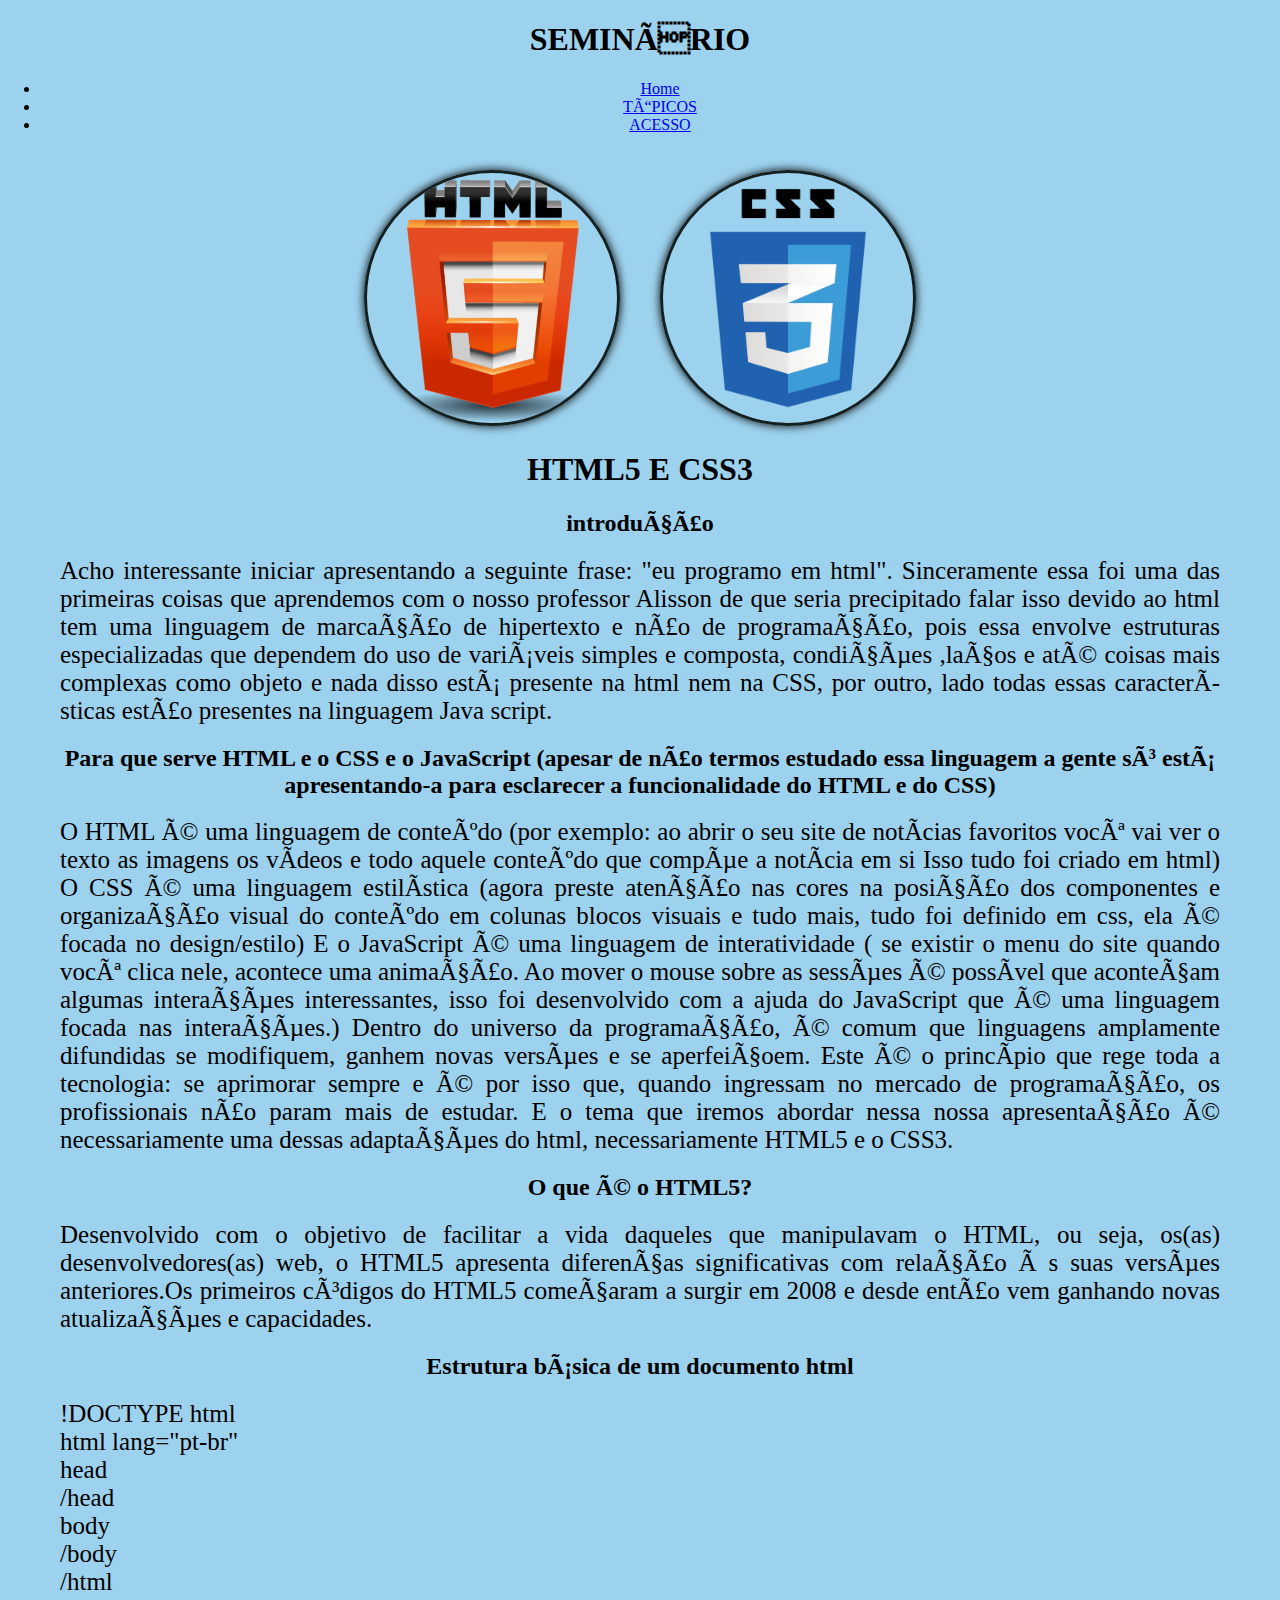
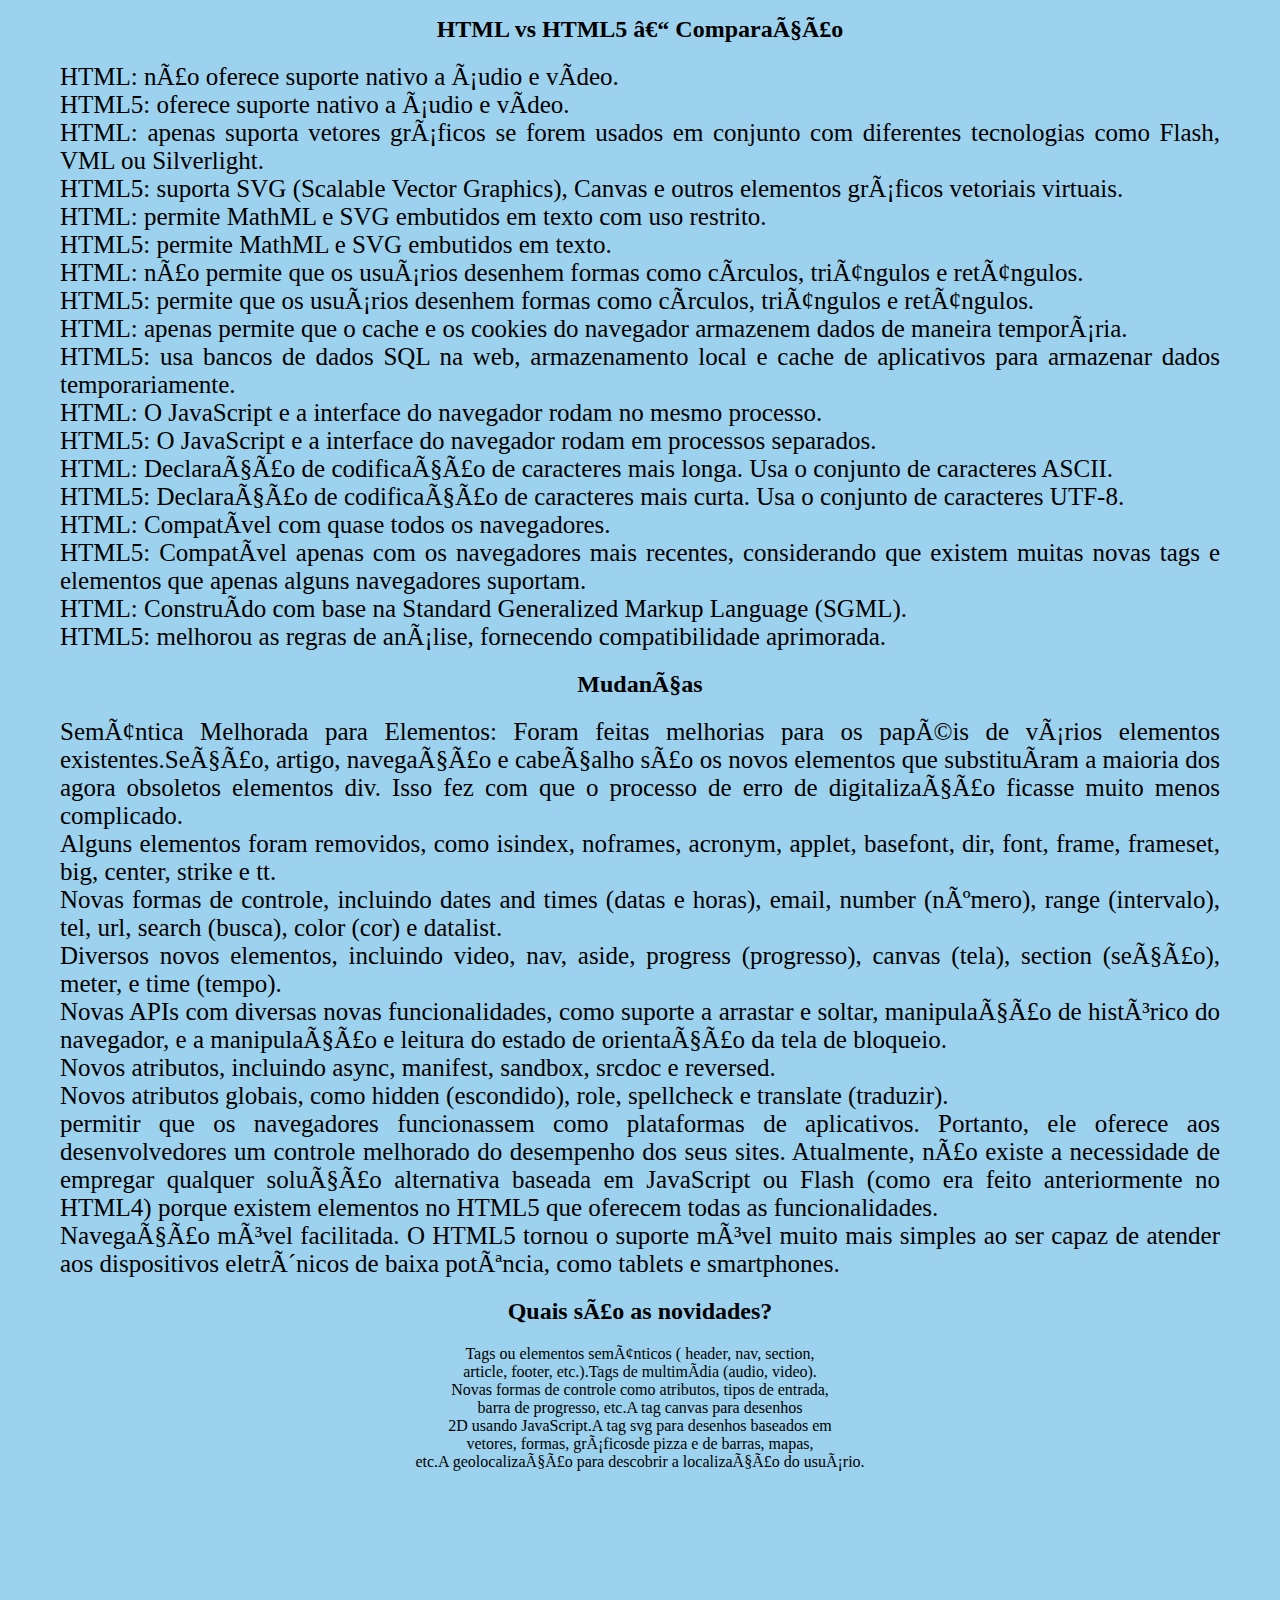
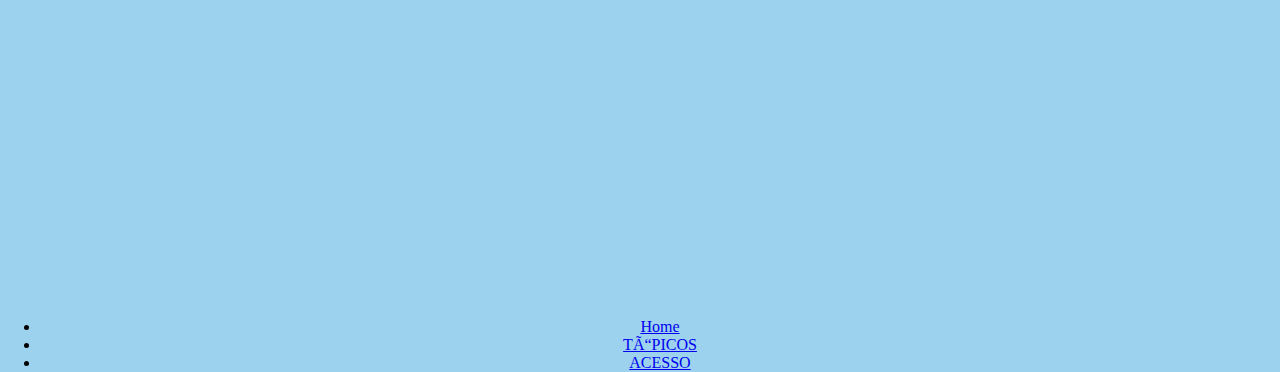
==== teste1.htlm/teste2/index.html @ dc3e6ffc "a2" ====
<!DOCTYPE html>
<html lang="en">
<head>
    <link rel="stylesheet" href="style.css"
    <meta charset="UTF-8">
    <meta name="viewport" content="width=device-width, initial-scale=1.0">
    <title>seminário de alisson</title>
</head>
<body>
    <header><!--cabeçalho-->
        <h1>SEMINÁRIO</h1>
        <nav>
            <ul> 
                    <li><a href="https://chat.whatsapp.com
                    /KhdVz9xTVNA5XudrSGX2RU">Home</a></li>
                    <li><a href="https://chat.whatsapp.com
                    /KhdVz9xTVNA5XudrSGX2RU">TÓPICOS</a></li>
                    <li><a href="https://chat.whatsapp.com
                    /KhdVz9xTVNA5XudrSGX2RU">ACESSO</a></li>
            
            </ul>
            
            <img src="html5-logo-png-transparent-5.png" width="75" class="foto"><img src="css3-logo-png-transparent.png" width="75" class="foto">
            
        </nav>
    </header>

    <H1>HTML5 E CSS3</H1><!--titulo principal-->
    <h2>introdução</h2>
    
    <p>Acho interessante iniciar apresentando a seguinte frase:
         "eu programo em html".
        Sinceramente essa foi uma das primeiras coisas que aprendemos com o nosso professor Alisson de que seria precipitado falar isso devido ao html tem uma linguagem de marcação de hipertexto e não de programação, pois essa envolve estruturas especializadas que dependem do uso de variáveis simples e composta, condições ,laços e até coisas mais complexas como objeto e nada disso está presente na html nem na CSS, por outro, lado todas essas características estão presentes na linguagem Java script. </p>
    

    <main>
        <section class="tema1"><!--sequência de tópicos-->
            <div class="conteudo1">
                <h2>Para que serve HTML e o CSS e o JavaScript (apesar de não termos estudado essa linguagem a gente só está apresentando-a para esclarecer a funcionalidade do HTML e do CSS)</h2>

                <p>O HTML é uma linguagem de conteúdo (por exemplo: ao abrir o seu site de notícias favoritos você vai ver o texto as imagens os vídeos e todo aquele conteúdo que compõe a notícia em si Isso tudo foi criado em html)

                    O CSS é uma linguagem estilística (agora preste atenção nas cores na posição dos componentes e organização visual do conteúdo em colunas blocos visuais e tudo mais, tudo foi definido em css, ela é focada no design/estilo)
                    
                    E o JavaScript é uma linguagem de interatividade ( se existir o menu do site quando você clica nele, acontece uma animação. Ao mover o mouse sobre as sessões é possível que aconteçam algumas interações interessantes, isso foi desenvolvido com a ajuda do JavaScript que é uma linguagem focada nas interações.)
                    
                    
                    Dentro do universo da programação, é comum que linguagens amplamente difundidas se modifiquem, ganhem novas versões e se aperfeiçoem. Este é o princípio que rege toda a tecnologia: se aprimorar sempre e é por isso que, quando ingressam no mercado de programação, os profissionais não param mais de estudar. E o tema que iremos abordar nessa nossa apresentação é necessariamente uma dessas adaptações do html, necessariamente HTML5 e o CSS3.</p>

            </div>

            <div class="conteudo2">
                <h2>O que é o HTML5?</h2>
                <p>Desenvolvido com o objetivo de facilitar a vida daqueles que manipulavam o HTML, ou seja, os(as) desenvolvedores(as) web, o HTML5 apresenta diferenças significativas com relação às suas versões anteriores.Os primeiros códigos do HTML5 começaram a surgir em 2008 e desde então vem ganhando novas atualizações e capacidades.</p>
                

                 
            </div> 
            
            <div class="conteudo3">
                <h2>Estrutura básica de um documento html</h2>
                

            <p>!DOCTYPE html</p>
            <p>html lang="pt-br"</p>
            <p>head</p>

            <p>/head</p>
            <p> body</p>
 
            <p>/body</p>
            <p>/html</p>

            </div>
          
            <div class="conteudo4">
                <h2>HTML vs HTML5 – Comparação </h2>
                <p>
                <p>   HTML: não oferece suporte nativo a áudio e vídeo.</p>
                 <p>    HTML5: oferece suporte nativo a áudio e vídeo.</p>
                <p> HTML: apenas suporta vetores gráficos se forem usados em conjunto com diferentes tecnologias como Flash, VML ou Silverlight.</p>
                <p>HTML5: suporta SVG (Scalable Vector Graphics), Canvas e outros elementos gráficos vetoriais virtuais.</p>
                <p> HTML: permite MathML e SVG embutidos em texto com uso restrito.</p>
                <p> HTML5: permite MathML e SVG embutidos em texto.</p>
                <p>  HTML: não permite que os usuários desenhem formas como círculos, triângulos e retângulos.</p>
                <p>  HTML5: permite que os usuários desenhem formas como círculos, triângulos e retângulos.</p>
                <p>  HTML: apenas permite que o cache e os cookies do navegador armazenem dados de maneira temporária.</p>
                <p>  HTML5: usa bancos de dados SQL na web, armazenamento local e cache de aplicativos para armazenar dados temporariamente.</p>
                <p>  HTML: O JavaScript e a interface do navegador rodam no mesmo processo.</p>
                <p>  HTML5: O JavaScript e a interface do navegador rodam em processos separados.</p>
                <p>   HTML: Declaração de codificação de caracteres mais longa. Usa o conjunto de caracteres ASCII.</p>
                <p>   HTML5: Declaração de codificação de caracteres mais curta. Usa o conjunto de caracteres UTF-8.</p>
                <p>   HTML: Compatível com quase todos os navegadores.</p>
                <p>   HTML5: Compatível apenas com os navegadores mais recentes, considerando que existem muitas novas tags e elementos que apenas alguns navegadores suportam.</p>
                <p>   HTML: Construído com base na Standard Generalized Markup Language (SGML).</p>
                <p>    HTML5:  melhorou as regras de análise, fornecendo compatibilidade aprimorada.</p>

            </div>

            <div class="conteudo5">
                <h2>Mudanças</h2>
                <p>
                    Semântica Melhorada para Elementos:
                    Foram feitas melhorias para os papéis de vários elementos existentes.Seção, artigo, navegação e cabeçalho são os novos elementos que substituíram a maioria dos agora obsoletos elementos div. Isso fez com que o processo de erro de digitalização ficasse muito menos complicado.</p>
                    
                <p>   Alguns elementos foram removidos, como isindex, noframes, acronym, applet, basefont, dir, font, frame, frameset, big, center, strike e tt.</p>

                <p>   Novas formas de controle, incluindo dates and times (datas e horas), email, number (número), range (intervalo), tel, url, search (busca), color (cor) e datalist.</p>

                <p> Diversos novos elementos, incluindo video, nav, aside, progress (progresso), canvas (tela), section (seção), meter, e time (tempo).</p>

                <p> Novas APIs com diversas novas funcionalidades, como suporte a arrastar e soltar, manipulação de histórico do navegador, e a manipulação e leitura do estado de orientação da tela de bloqueio.</p>

                <p> Novos atributos, incluindo async, manifest, sandbox, srcdoc e reversed.</p>

                <p>  Novos atributos globais, como hidden (escondido), role, spellcheck e translate (traduzir).</p>

                <p>  permitir que os navegadores funcionassem como plataformas de aplicativos. Portanto, ele oferece aos desenvolvedores um controle melhorado do desempenho dos seus sites. Atualmente, não existe a necessidade de empregar qualquer solução alternativa baseada em JavaScript ou Flash (como era feito anteriormente no HTML4) porque existem elementos no HTML5 que oferecem todas as funcionalidades.</p>

                <p>Navegação móvel facilitada. O HTML5 tornou o suporte móvel muito mais simples ao ser capaz de atender aos dispositivos eletrônicos de baixa potência, como tablets e smartphones.</p>
                
            </div>


        </section>
        <section class="tema2">
            <div class="conteudo2">
                <h2>Quais são as novidades?</h2>
                Tags ou elementos semânticos ( header, nav, section, <br>
                article, footer, etc.).Tags de multimídia (audio, video).<br>
                Novas formas de controle como atributos, tipos de entrada,<br>
                barra de progresso, etc.A tag canvas para desenhos<br> 2D
                usando JavaScript.A tag svg para desenhos baseados em
                <br> vetores, formas, gráficosde pizza e de barras, mapas,<br>
                 etc.A geolocalização para descobrir a localização do usuário.

                 
            </div>   
            </div>

        </section>

        <div class="video1">
            <iframe width="400" height="200" src="https://www.youtube.com/embed/IHMOu_KEW-0" title="Escreva HTML como um profissional | HTML semântico na prática #html #html5" frameborder="0" allow="accelerometer; autoplay; clipboard-write; encrypted-media; gyroscope; picture-in-picture; web-share" allowfullscreen></iframe>
    
    
        </div>
        <div class="video2">
            <iframe width="400" height="200" src="https://www.youtube.com/embed/qdTDp7Wr0DU" title="CSS3: Aprenda como Funciona a Estrutura CSS" frameborder="0" allow="accelerometer; autoplay; clipboard-write; encrypted-media; gyroscope; picture-in-picture; web-share" allowfullscreen></iframe>
    
        </div>


        <footer>
            <h2></h2>
            <nav>
                <ul> 
                        <li><a href="https://chat.whatsapp.com
                        /KhdVz9xTVNA5XudrSGX2RU">Home</a></li>
                        <li><a href="https://chat.whatsapp.com
                        /KhdVz9xTVNA5XudrSGX2RU">TÓPICOS</a></li>
                        <li><a href="https://chat.whatsapp.com
                        /KhdVz9xTVNA5XudrSGX2RU">ACESSO</a></li>
                
                </ul>
            </nav>
           </footer> 
        
    </main>
    

    </div>

    

</body>
</html>
---- teste1.htlm/teste2/style.css ----
body{
    margin: 0 auto;
    background-color: rgb(157, 210, 238);
    text-align: center;
    text-decoration color: #f6f6f6;
    font-family:first-letter;
    
}

.header{
    background-color: rgb(72, 69, 69);
    text-align: center;
    height: 1000px;
}

li{
    text-align: center;
}

main{
    text-align: center;
    height: 1000px;
    width: 50px 0px 0px 50px;
}



.foto{
    width: 250px;
    margin: 20px 20px 0 20px;
    border: 3px solid rgb(21, 33, 33);
    box-shadow: 0px 0px 10px 0px;
    border-radius: 50%;
    
    
}
.video1{
    margin: 10px ;
}
.video2{
    margin: 10px;
}

p{
    font-size: 25px;
    text-align: center;
    text-align: justify;
    margin: 0 60px 0 60px;

}
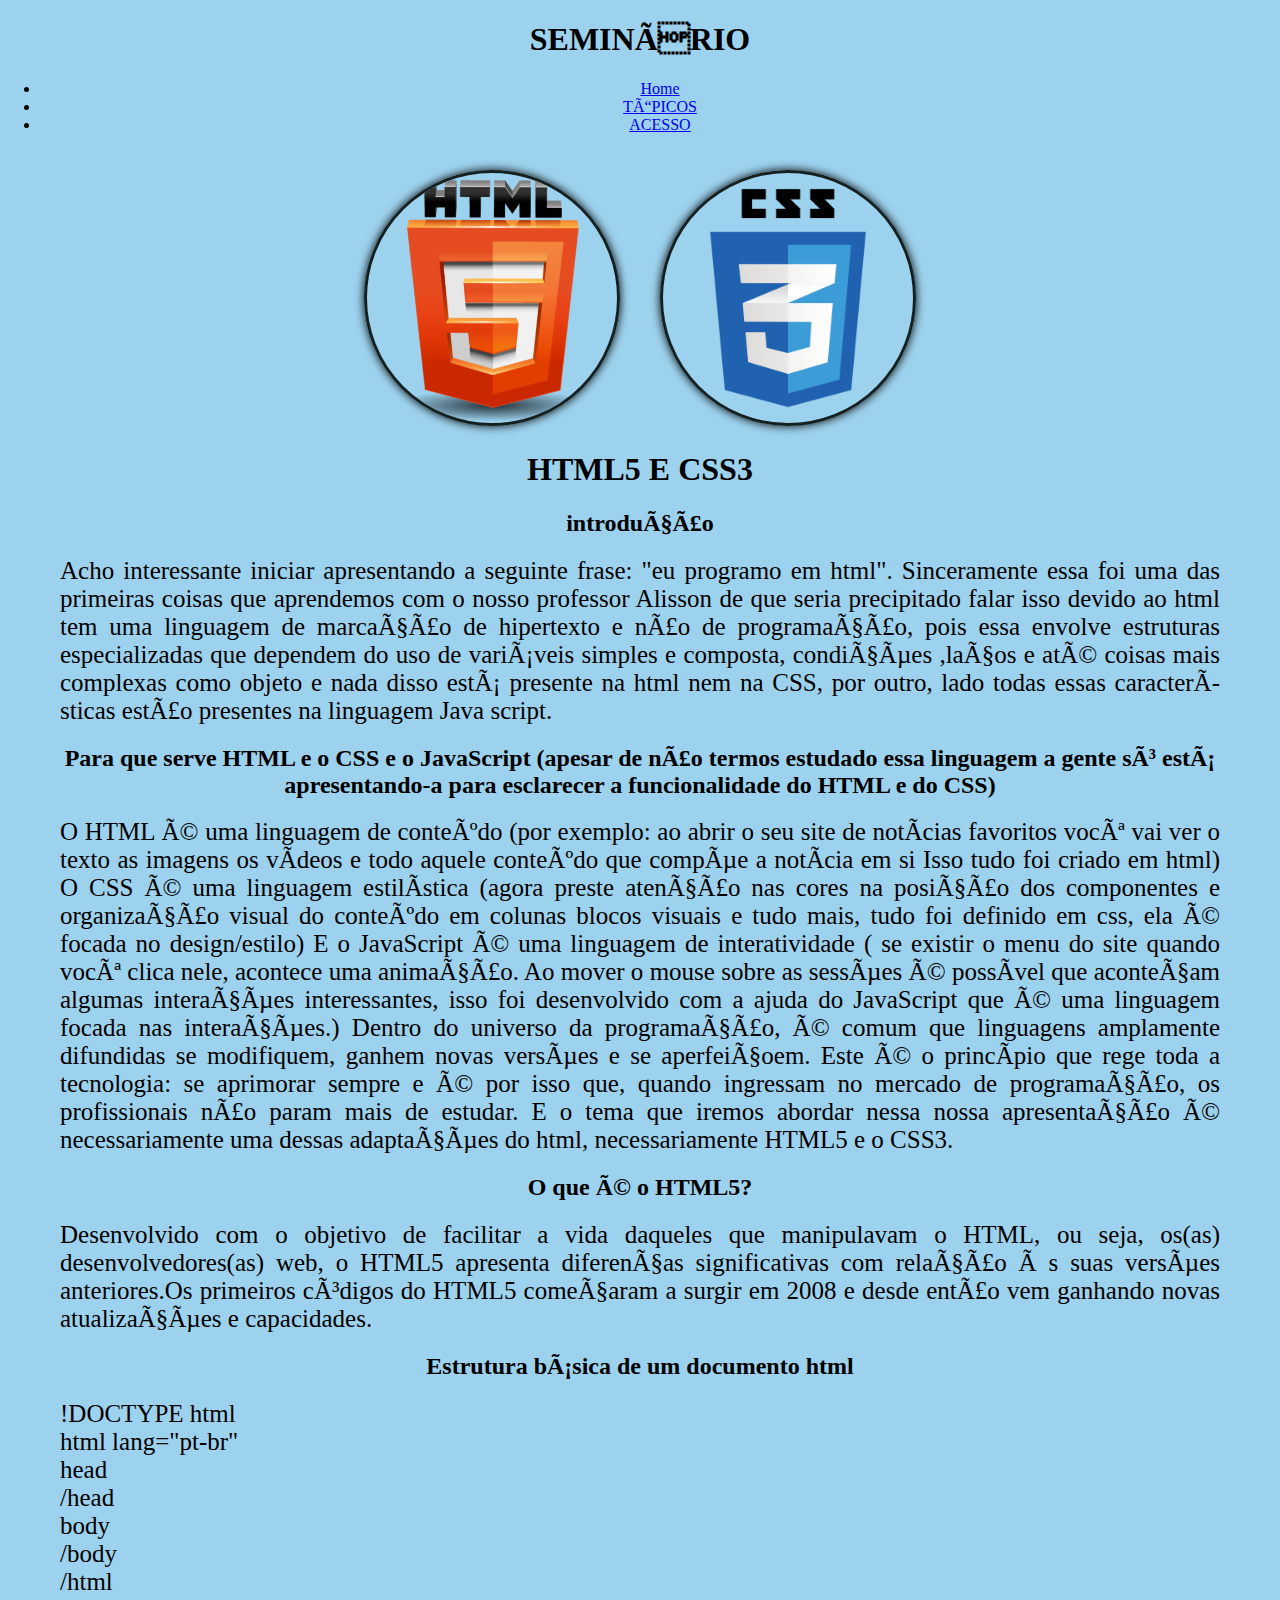
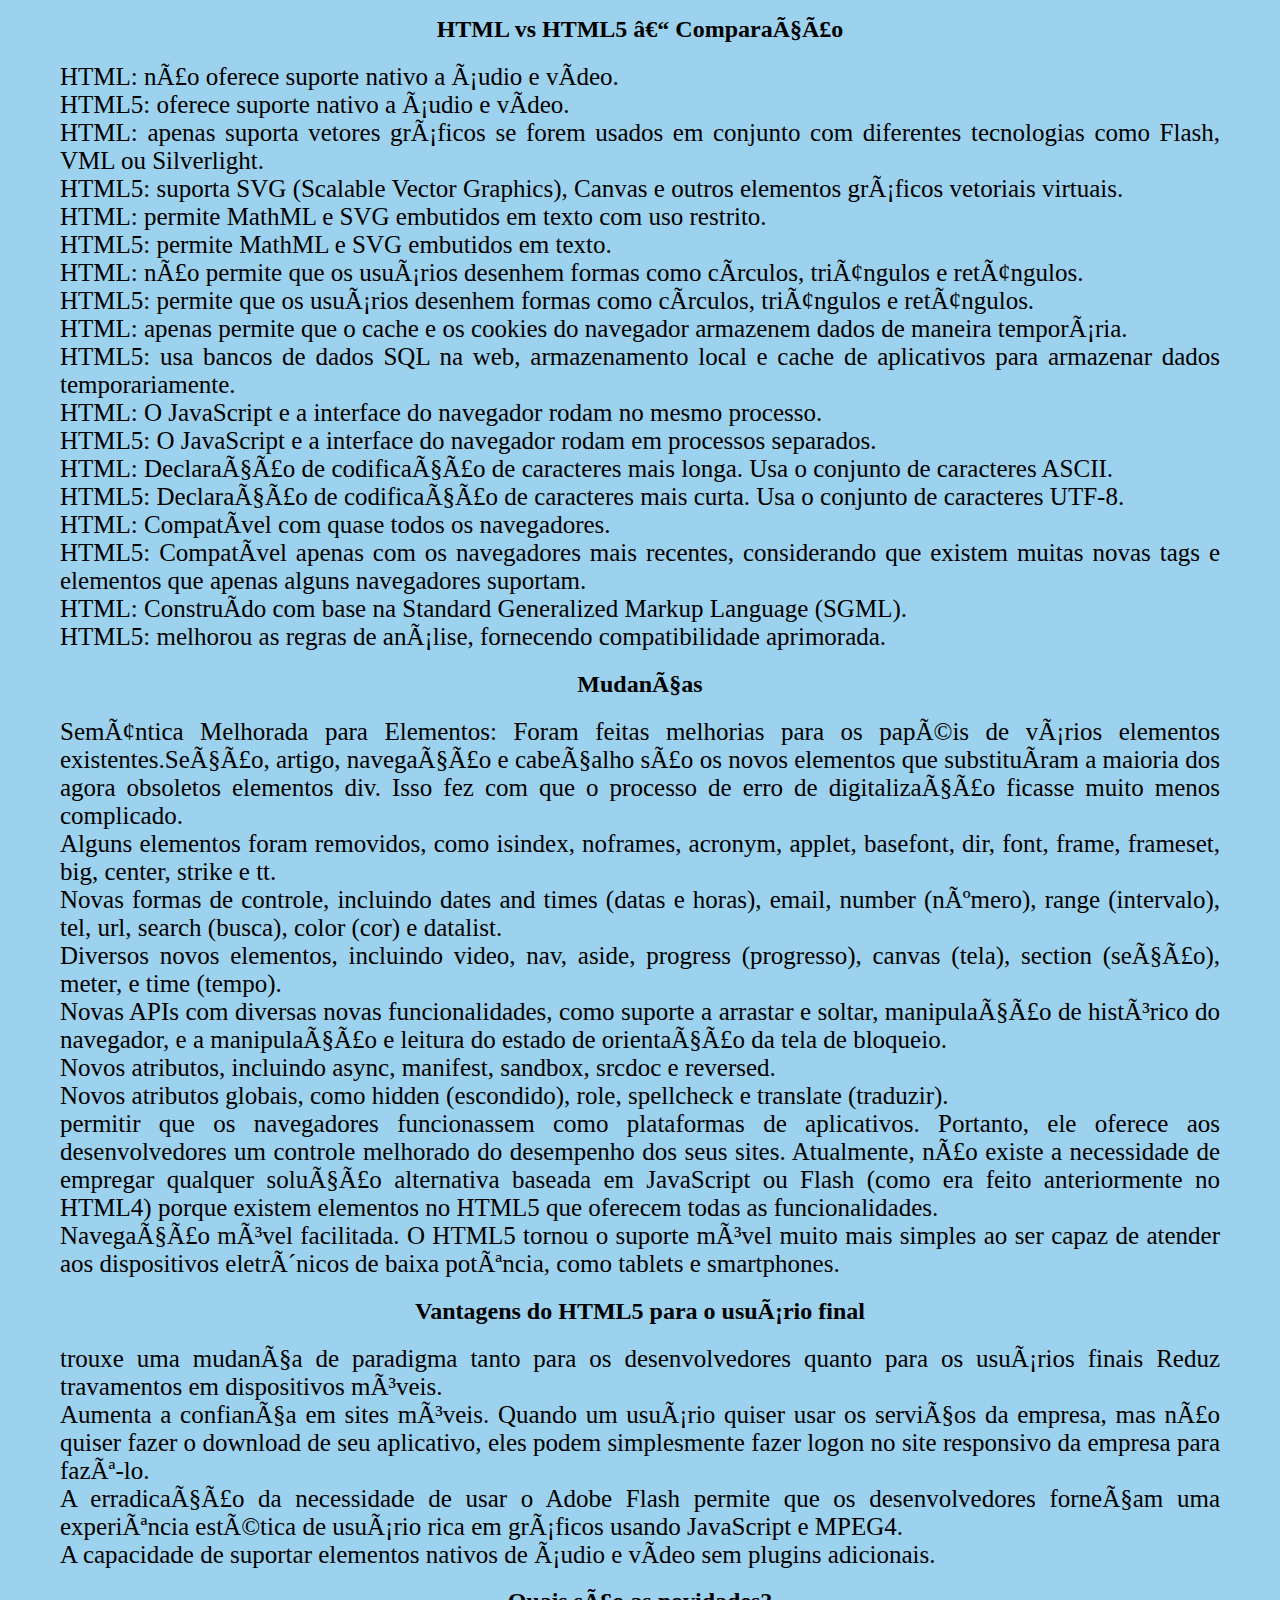
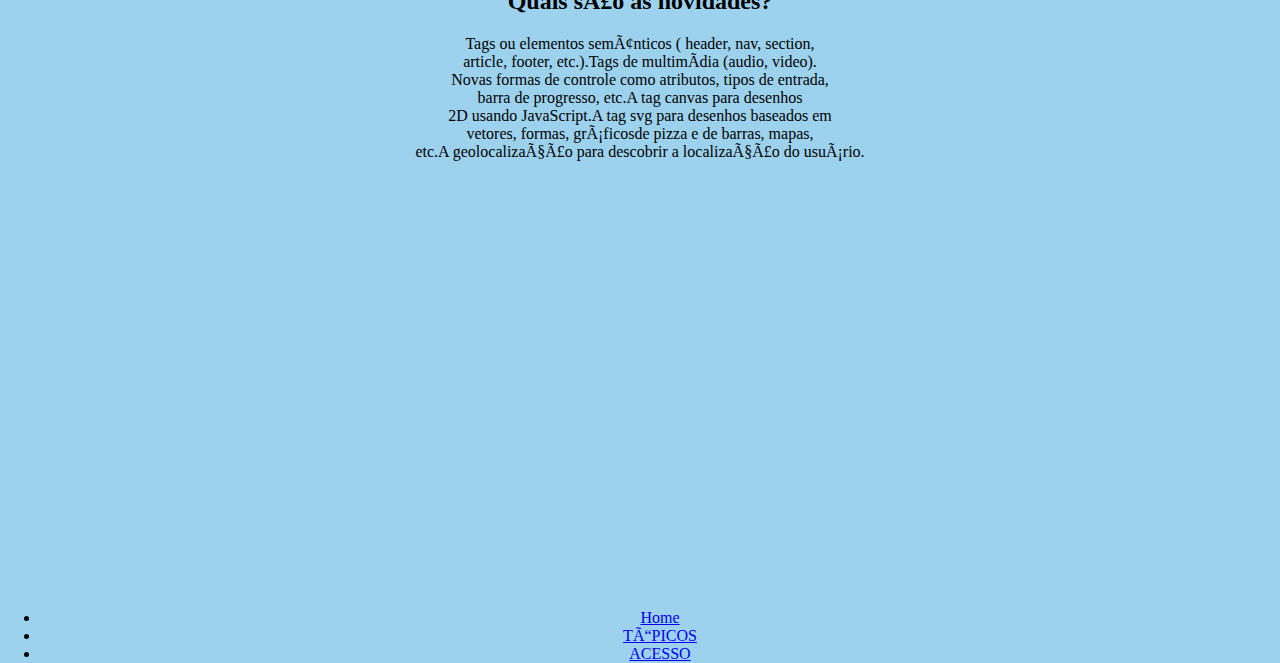
==== commit a4d72f1b: "a4" ====
--- a/teste1.htlm/teste2/index.html
+++ b/teste1.htlm/teste2/index.html
@@ -118,7 +118,20 @@
                 <p>  permitir que os navegadores funcionassem como plataformas de aplicativos. Portanto, ele oferece aos desenvolvedores um controle melhorado do desempenho dos seus sites. Atualmente, não existe a necessidade de empregar qualquer solução alternativa baseada em JavaScript ou Flash (como era feito anteriormente no HTML4) porque existem elementos no HTML5 que oferecem todas as funcionalidades.</p>
 
                 <p>Navegação móvel facilitada. O HTML5 tornou o suporte móvel muito mais simples ao ser capaz de atender aos dispositivos eletrônicos de baixa potência, como tablets e smartphones.</p>
-                
+
+            </div>
+
+            <div class="conteudo6">
+                <h2>Vantagens do HTML5 para o usuário final</h2>
+                <p>
+                    trouxe uma mudança de paradigma tanto para os desenvolvedores quanto para os usuários finais 
+                    Reduz travamentos em dispositivos móveis.</p>
+
+                    <p>   Aumenta a confiança em sites móveis. Quando um usuário quiser usar os serviços da empresa, mas não quiser fazer o download de seu aplicativo, eles podem simplesmente fazer logon no site responsivo da empresa para fazê-lo.</p>
+
+                        <p>  A erradicação da necessidade de usar o Adobe Flash permite que os desenvolvedores forneçam uma experiência estética de usuário rica em gráficos usando JavaScript e MPEG4.</p>
+
+                            <p>   A capacidade de suportar elementos nativos de áudio e vídeo sem plugins adicionais.</p>
             </div>
 
 
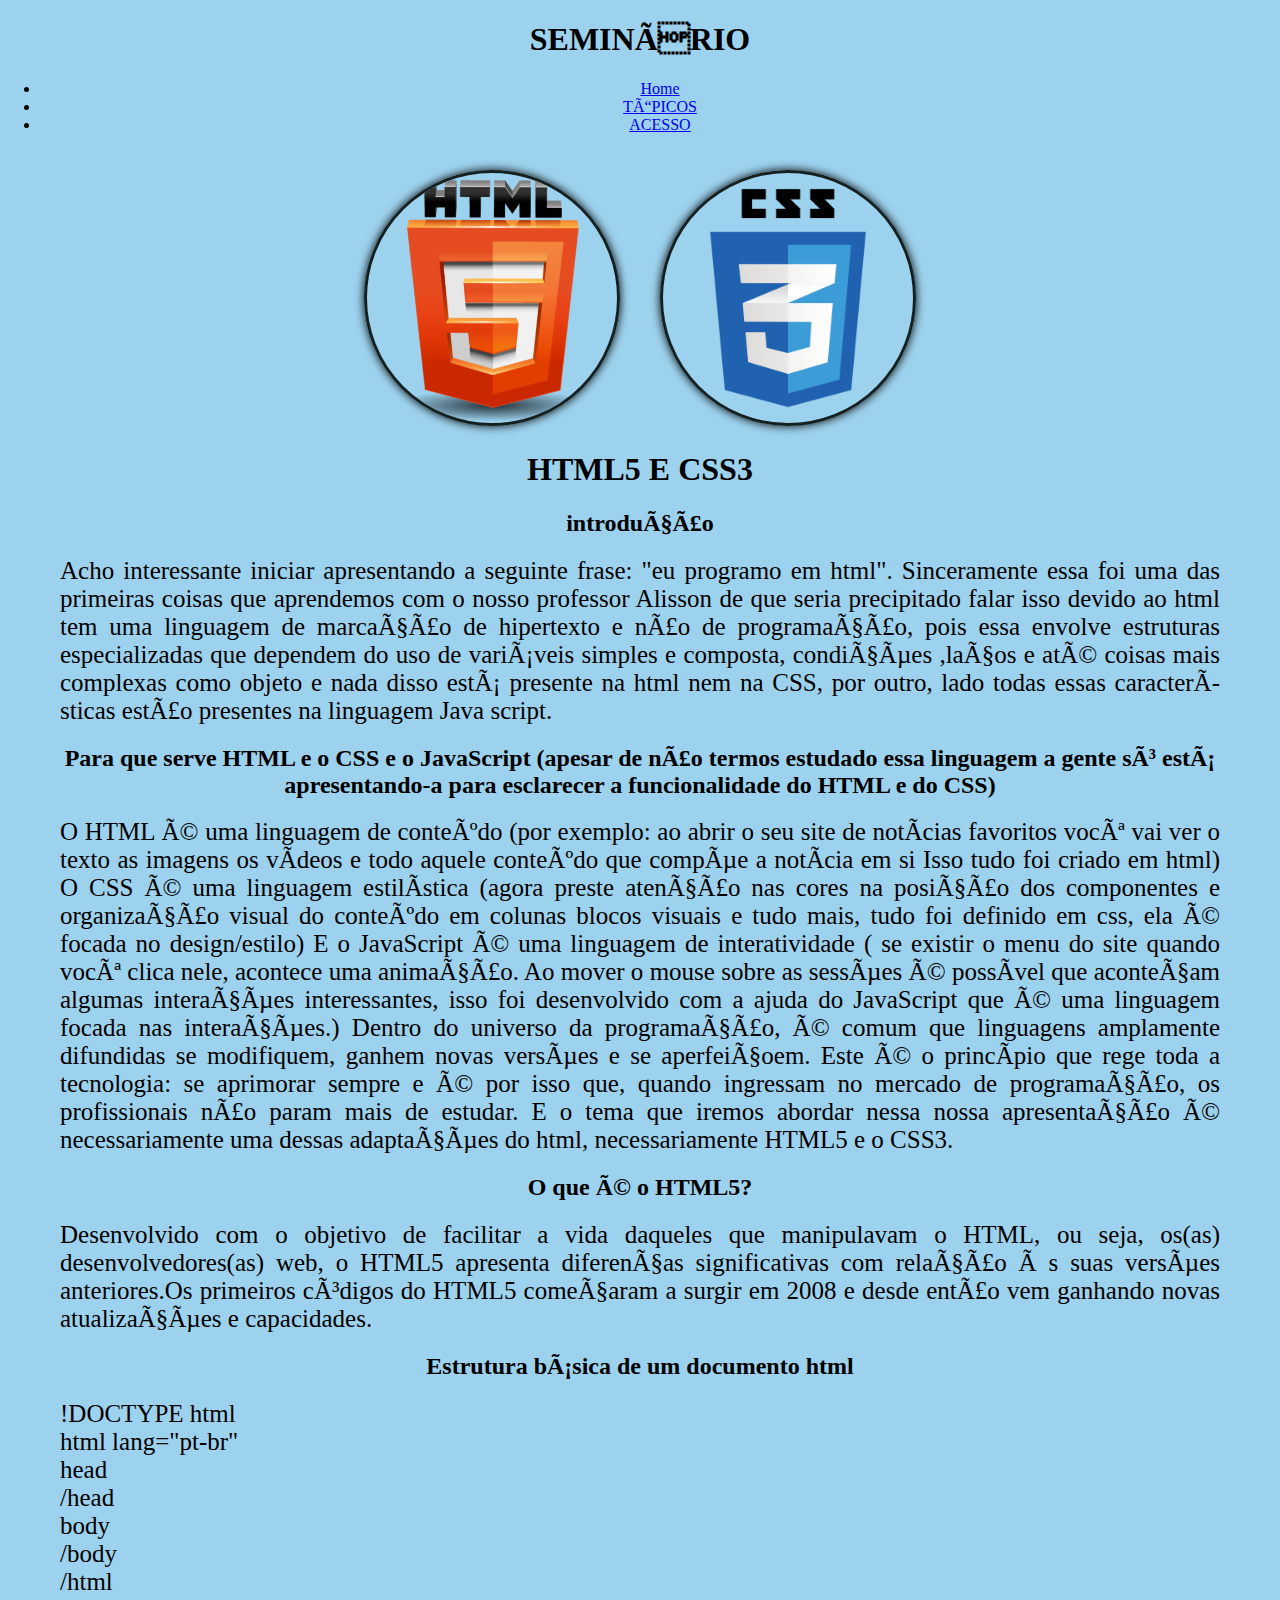
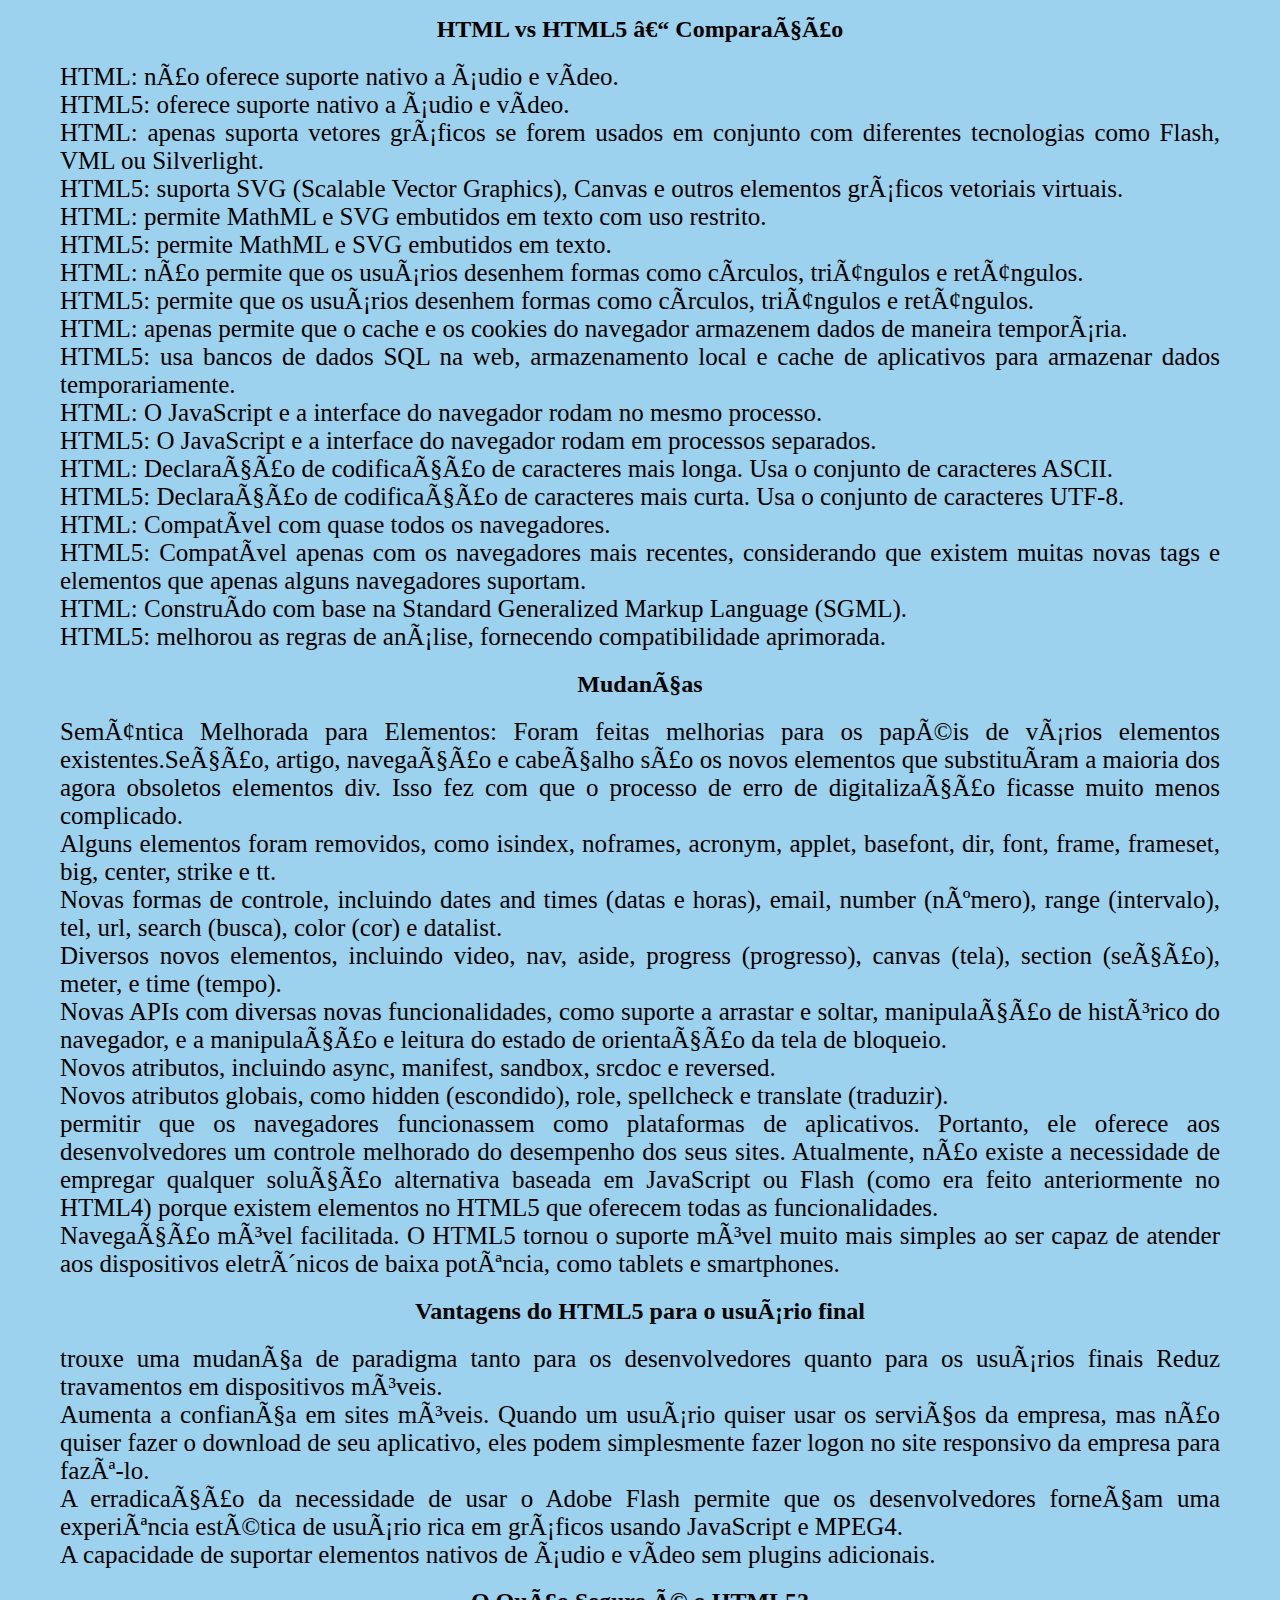
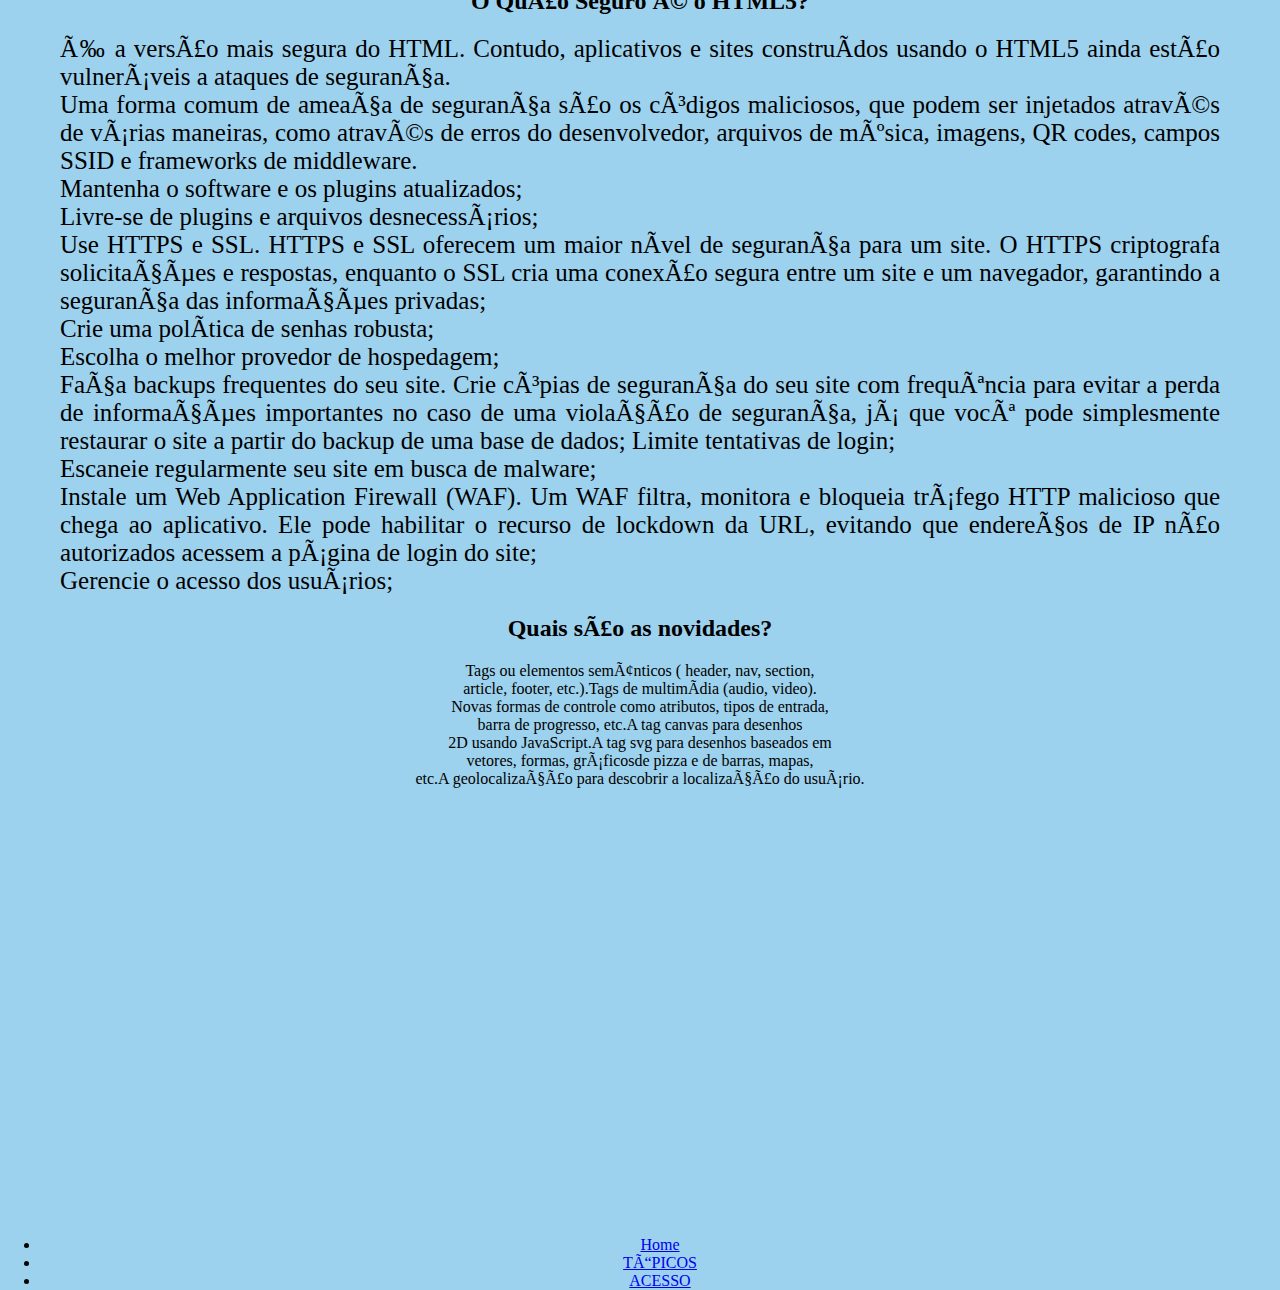
==== commit ac6e3bce: "a6" ====
--- a/teste1.htlm/teste2/index.html
+++ b/teste1.htlm/teste2/index.html
@@ -124,15 +124,66 @@
             <div class="conteudo6">
                 <h2>Vantagens do HTML5 para o usuário final</h2>
                 <p>
-                    trouxe uma mudança de paradigma tanto para os desenvolvedores quanto para os usuários finais 
-                    Reduz travamentos em dispositivos móveis.</p>
-
-                    <p>   Aumenta a confiança em sites móveis. Quando um usuário quiser usar os serviços da empresa, mas não quiser fazer o download de seu aplicativo, eles podem simplesmente fazer logon no site responsivo da empresa para fazê-lo.</p>
-
-                        <p>  A erradicação da necessidade de usar o Adobe Flash permite que os desenvolvedores forneçam uma experiência estética de usuário rica em gráficos usando JavaScript e MPEG4.</p>
-
-                            <p>   A capacidade de suportar elementos nativos de áudio e vídeo sem plugins adicionais.</p>
-            </div>
+                 trouxe uma mudança de paradigma tanto para os desenvolvedores 
+                 quanto para os usuários finais 
+                 Reduz travamentos em dispositivos móveis.</p>
+
+                <p> Aumenta a confiança em sites móveis. Quando um usuário 
+                    quiser usar os serviços da empresa, mas não quiser fazer 
+                    o download de seu aplicativo, eles podem simplesmente 
+                    fazer logon no site responsivo da empresa para fazê-lo.</p>
+
+                 <p>A erradicação da necessidade de usar o Adobe Flash 
+                    permite que os desenvolvedores forneçam uma experiência
+                    estética de usuário rica em gráficos usando JavaScript 
+                    e MPEG4.</p>
+
+                <p>  A capacidade de suportar elementos nativos de áudio e
+                     vídeo sem plugins adicionais.</p>
+            </div>
+
+            <div class="conteudo6">
+                <h2>O Quão Seguro é o HTML5?</h2>
+                <p>É a versão mais segura do HTML. Contudo, aplicativos e
+                sites construídos usando o HTML5 ainda estão vulneráveis
+                 a ataques de segurança.</p>
+
+                 <p>Uma forma comum de ameaça de segurança são os códigos
+                maliciosos, que podem ser injetados através de várias
+                maneiras, como através de erros do desenvolvedor, 
+                arquivos de música, imagens, QR codes, campos SSID 
+                e frameworks de middleware.</p>
+
+                <p>Mantenha o software e os plugins atualizados;</p>
+
+               <p> Livre-se de plugins e arquivos desnecessários;</p>
+
+               <p>Use HTTPS e SSL. HTTPS e SSL oferecem um maior nível de segurança
+                  para um site. O HTTPS criptografa solicitações e respostas, enquanto o SSL 
+                  cria uma conexão segura entre um site e um navegador,
+                  garantindo a segurança das informações privadas;</p>
+
+               <p>  Crie uma política de senhas robusta;</p>
+
+               <p> Escolha o melhor provedor de hospedagem;</p>
+
+               <p>  Faça backups frequentes do seu site. 
+                Crie cópias de segurança do seu site com frequência para
+                evitar a perda de informações importantes no caso de uma
+                violação de segurança, já que você pode simplesmente 
+                restaurar o site a partir do backup de uma base de dados;
+                Limite tentativas de login;</p>
+
+                <p>  Escaneie regularmente seu site em busca de malware;</p>
+
+                <p>  Instale um Web Application Firewall (WAF). Um WAF filtra,
+                monitora e bloqueia tráfego HTTP malicioso que chega ao 
+                aplicativo. Ele pode habilitar o recurso de lockdown da 
+                URL, evitando que endereços de IP não autorizados acessem
+                a página de login do site;</p>
+
+                <p> Gerencie o acesso dos usuários;</p>
+         </div>
 
 
         </section>
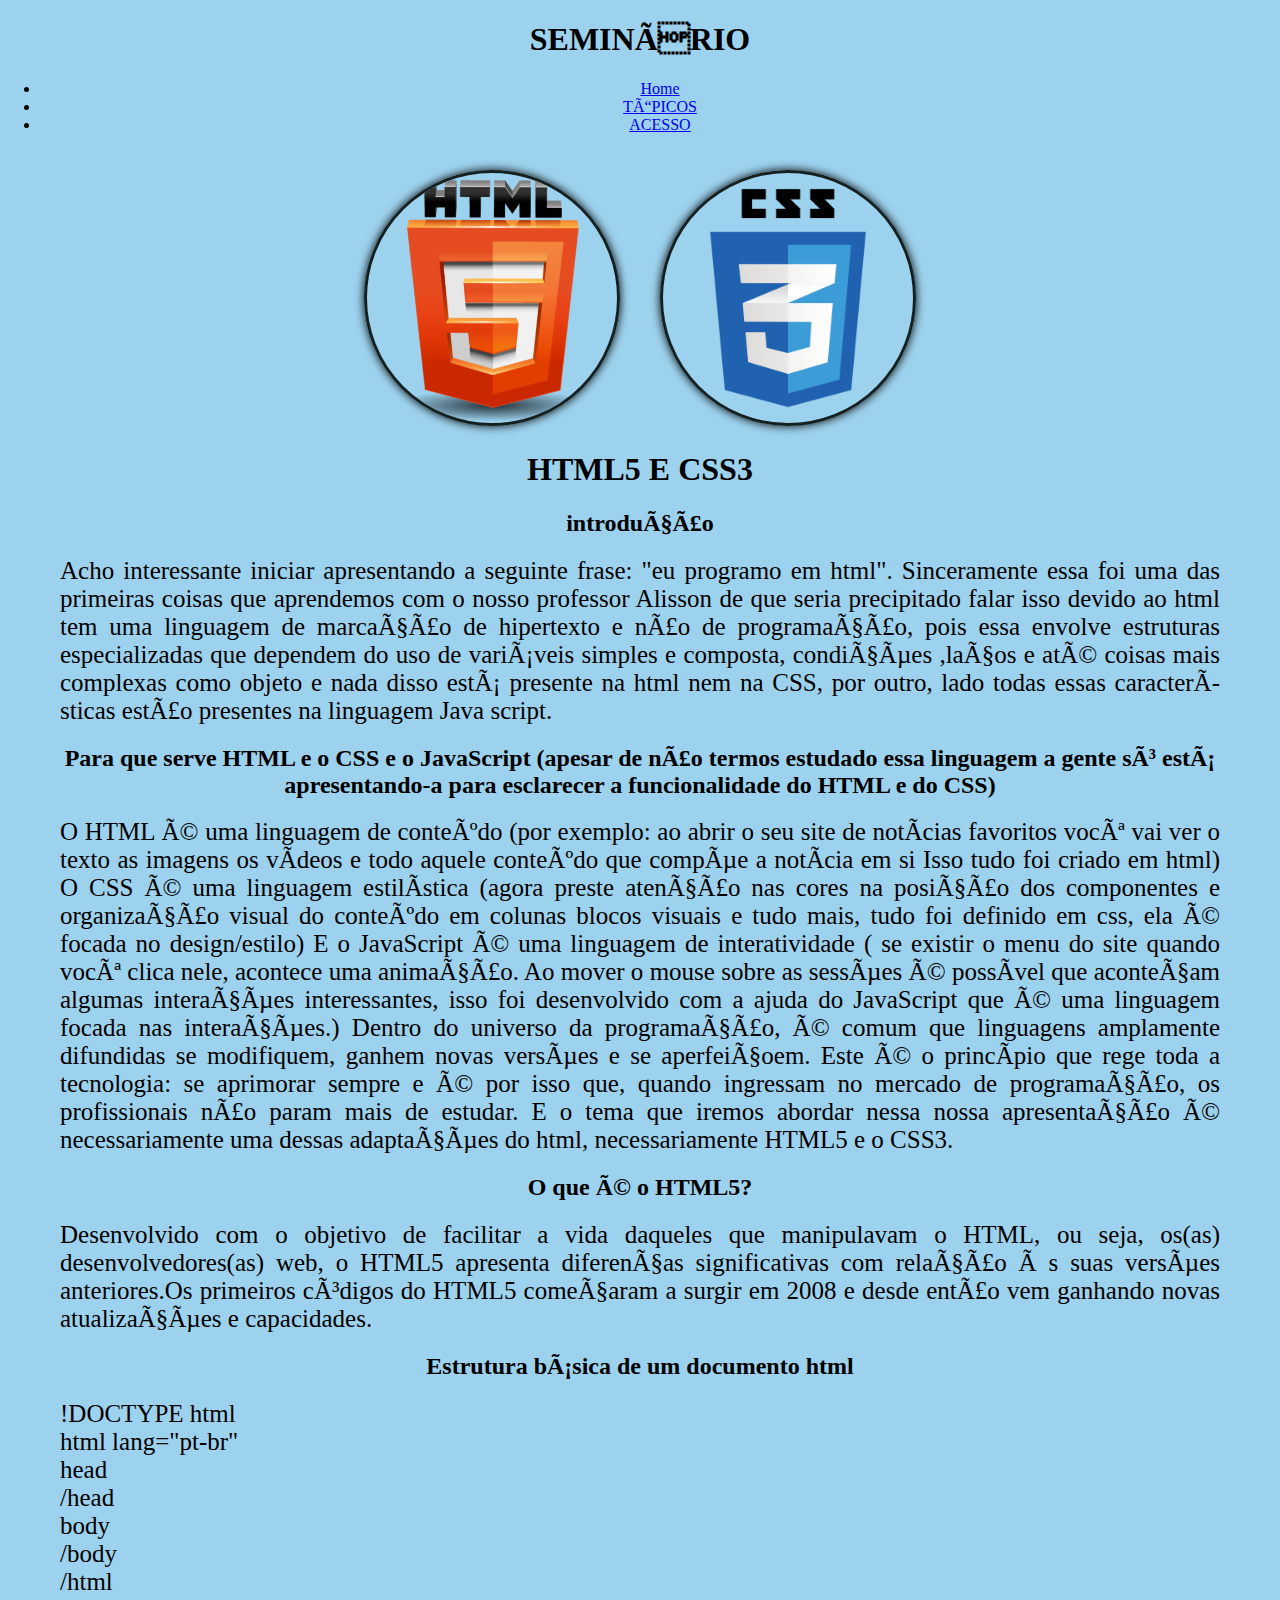
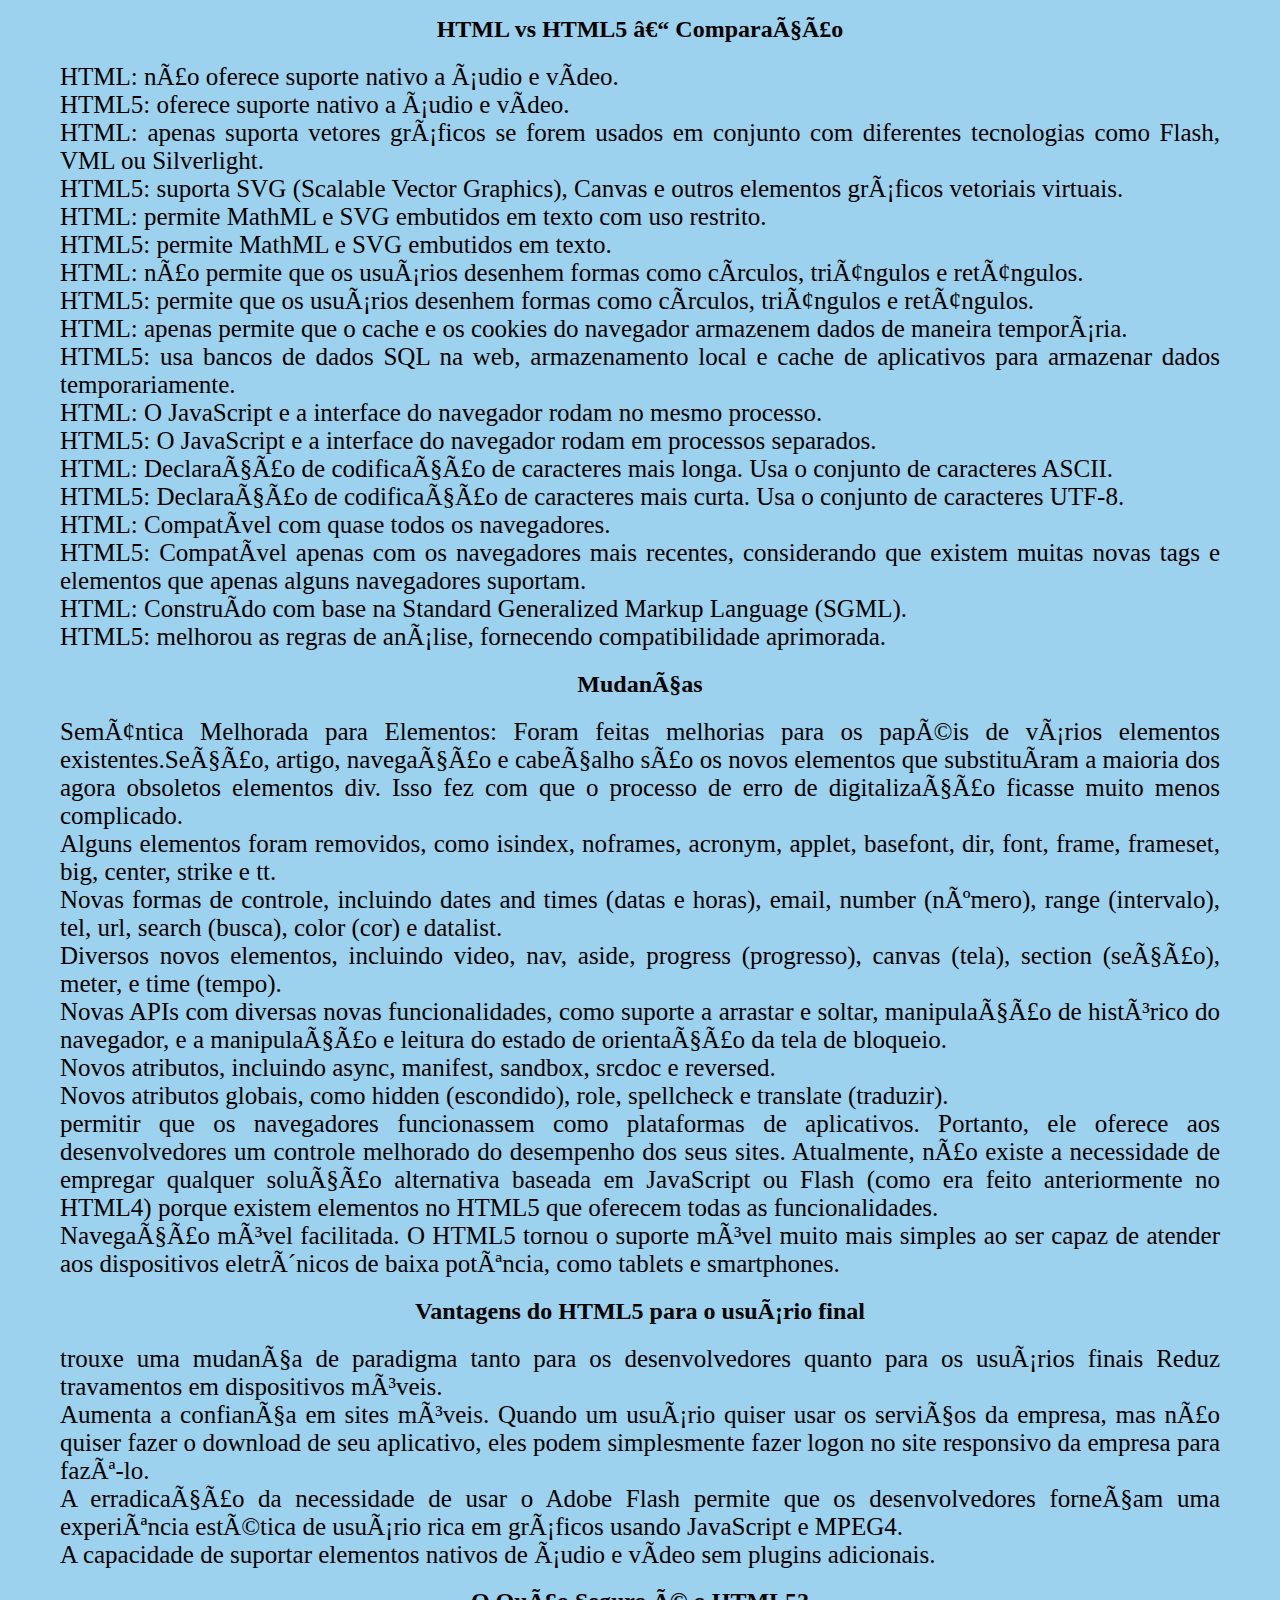
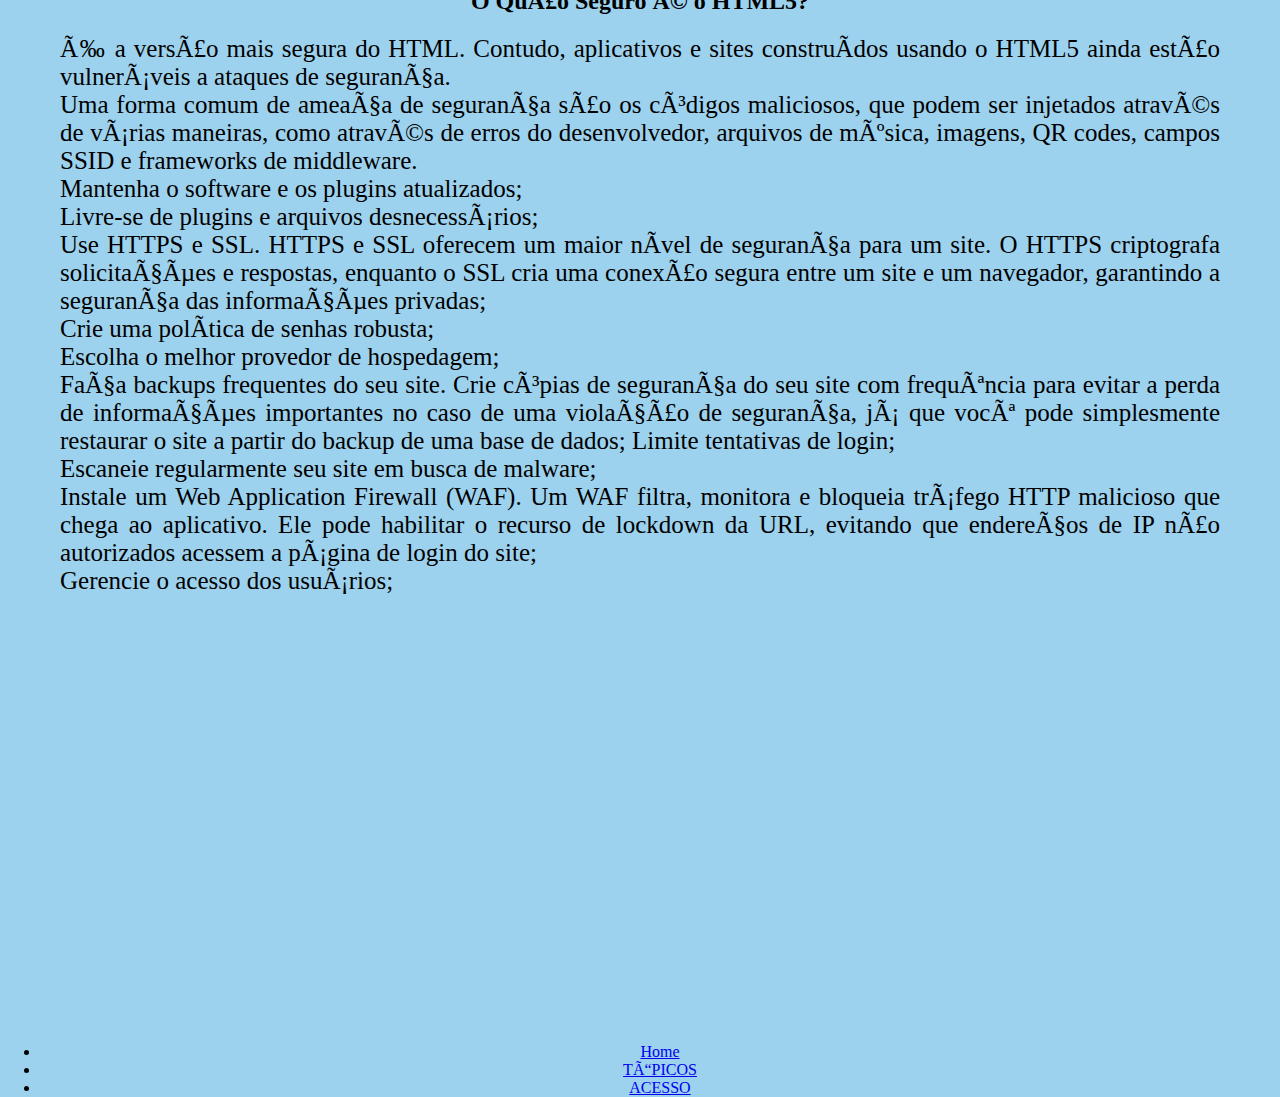
==== commit 5de8031f: "a7" ====
--- a/teste1.htlm/teste2/index.html
+++ b/teste1.htlm/teste2/index.html
@@ -187,22 +187,7 @@
 
 
         </section>
-        <section class="tema2">
-            <div class="conteudo2">
-                <h2>Quais são as novidades?</h2>
-                Tags ou elementos semânticos ( header, nav, section, <br>
-                article, footer, etc.).Tags de multimídia (audio, video).<br>
-                Novas formas de controle como atributos, tipos de entrada,<br>
-                barra de progresso, etc.A tag canvas para desenhos<br> 2D
-                usando JavaScript.A tag svg para desenhos baseados em
-                <br> vetores, formas, gráficosde pizza e de barras, mapas,<br>
-                 etc.A geolocalização para descobrir a localização do usuário.
-
-                 
-            </div>   
-            </div>
-
-        </section>
+        
 
         <div class="video1">
             <iframe width="400" height="200" src="https://www.youtube.com/embed/IHMOu_KEW-0" title="Escreva HTML como um profissional | HTML semântico na prática #html #html5" frameborder="0" allow="accelerometer; autoplay; clipboard-write; encrypted-media; gyroscope; picture-in-picture; web-share" allowfullscreen></iframe>
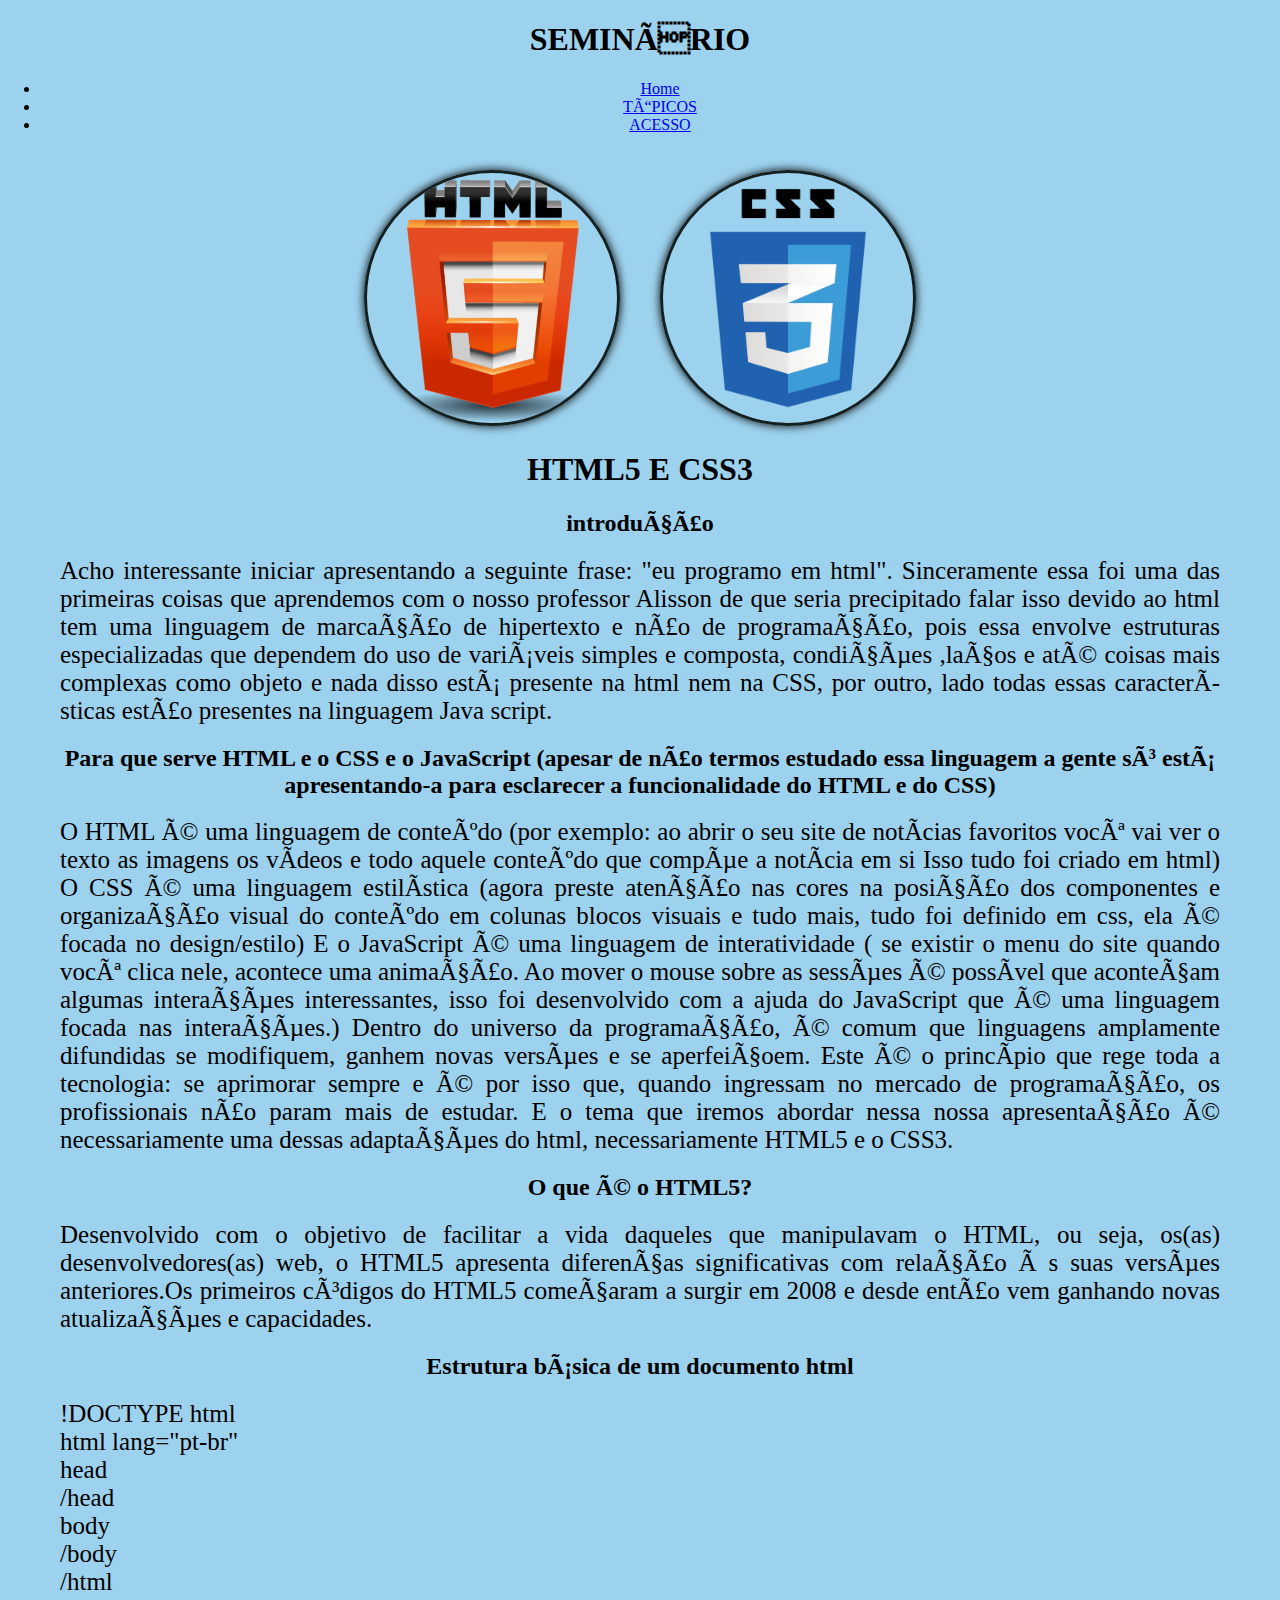
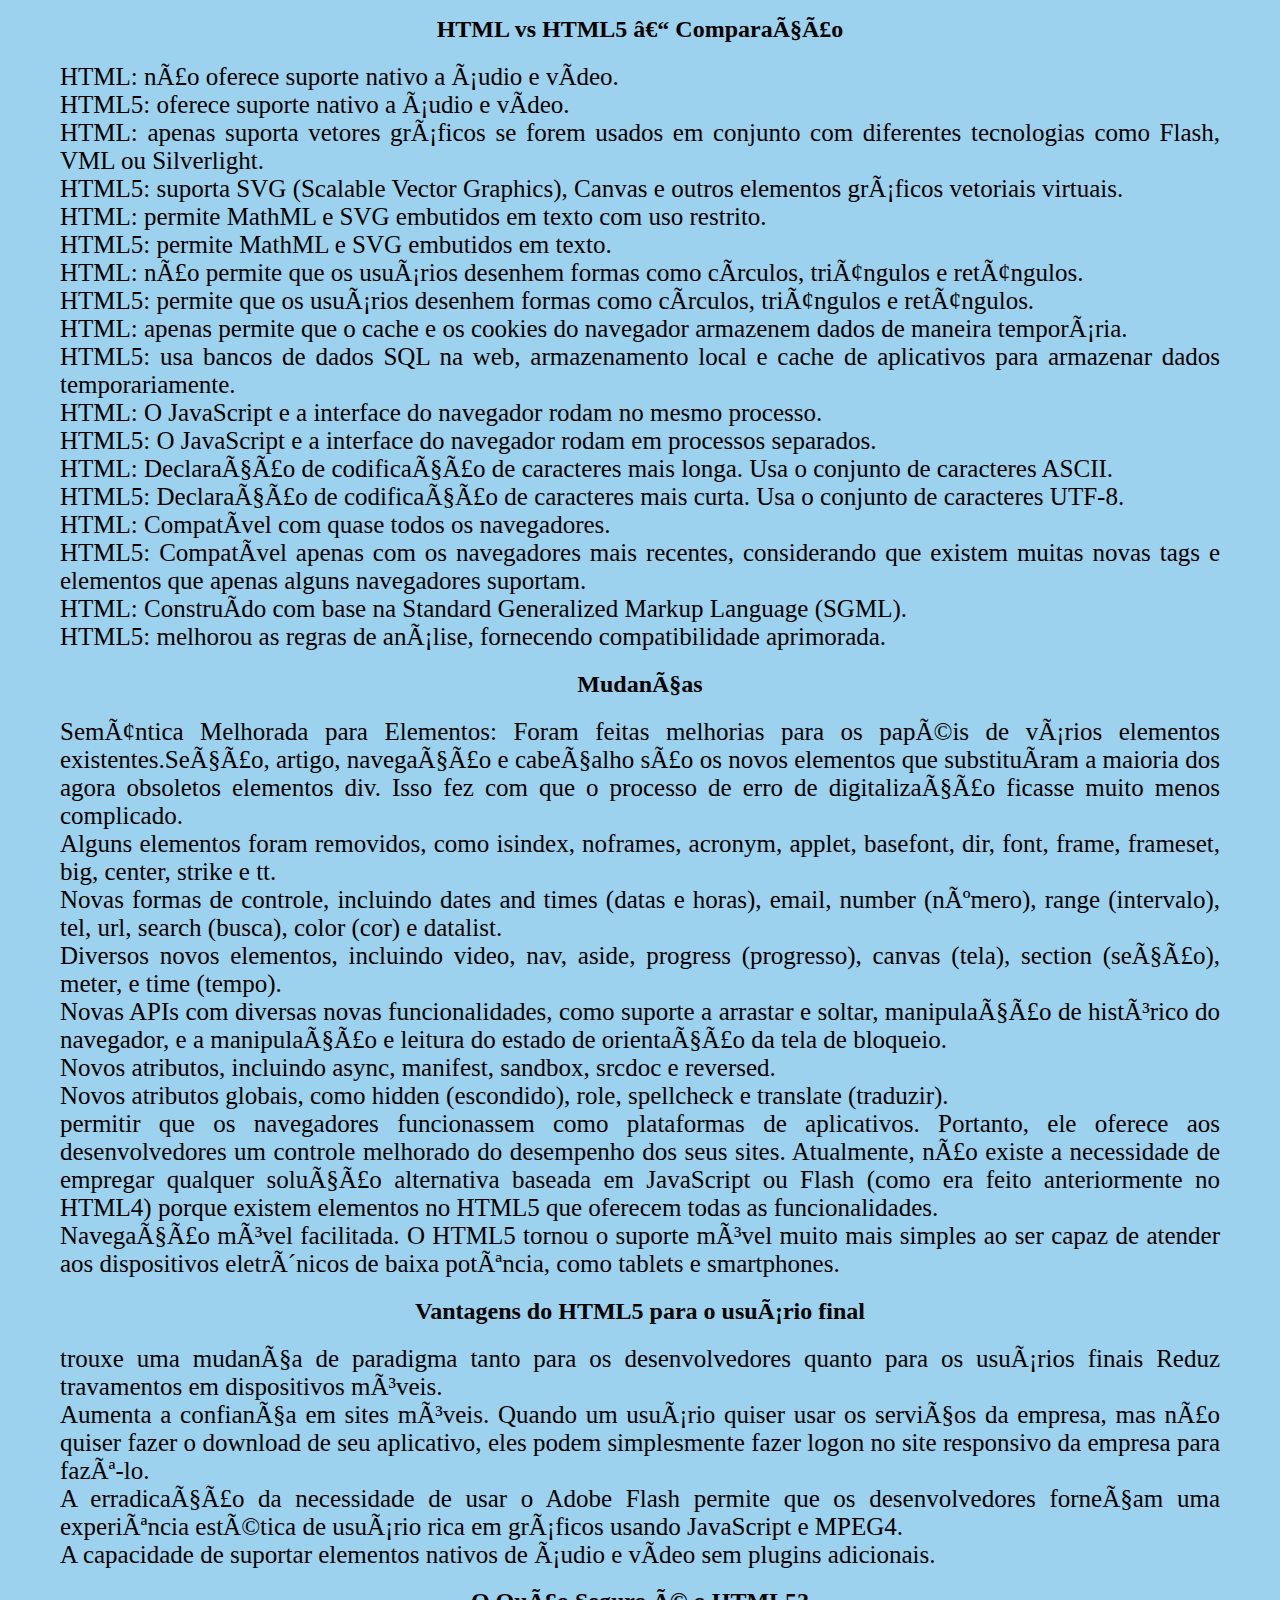
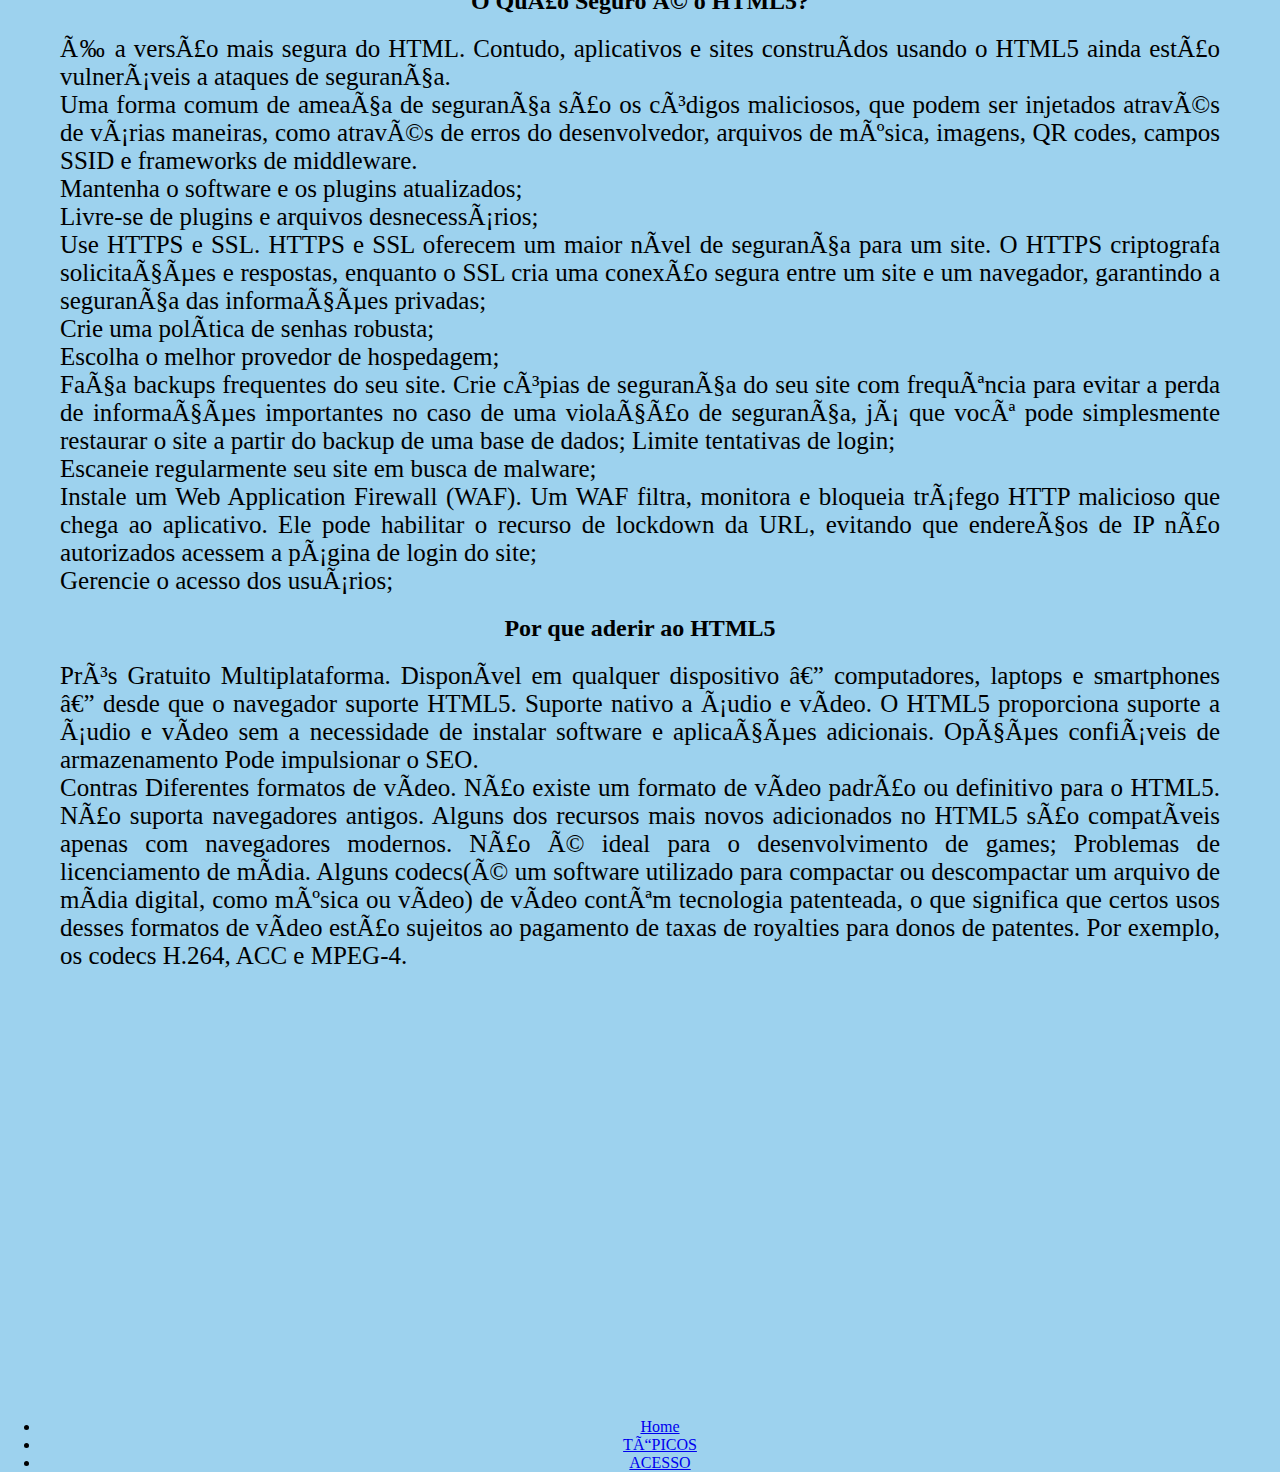
==== commit e929cbc9: "a8" ====
--- a/teste1.htlm/teste2/index.html
+++ b/teste1.htlm/teste2/index.html
@@ -185,6 +185,23 @@
                 <p> Gerencie o acesso dos usuários;</p>
          </div>
 
+         <div class="conteudo7">
+          <h2>Por que aderir ao HTML5 </h2>
+          <p>
+            Prós 
+            Gratuito
+            Multiplataforma. Disponível em qualquer dispositivo — computadores, laptops e smartphones — desde que o navegador suporte HTML5.
+            Suporte nativo a áudio e vídeo. O HTML5 proporciona suporte a áudio e vídeo sem a necessidade de instalar software e aplicações adicionais.
+            Opções confiáveis de armazenamento
+            Pode impulsionar o SEO.</p> 
+            
+           <p>  Contras
+            Diferentes formatos de vídeo. Não existe um formato de vídeo padrão ou definitivo para o HTML5.
+            Não suporta navegadores antigos. Alguns dos recursos mais novos adicionados no HTML5 são compatíveis apenas com navegadores modernos.
+            Não é ideal para o desenvolvimento de games;
+            Problemas de licenciamento de mídia. Alguns codecs(é um software utilizado para compactar ou descompactar um arquivo de mídia digital, como música ou vídeo) de vídeo contêm tecnologia patenteada, o que significa que certos usos desses formatos de vídeo estão sujeitos ao pagamento de taxas de royalties para donos de patentes. Por exemplo, os codecs H.264, ACC e MPEG-4.</p>
+         </div>
+
 
         </section>
         
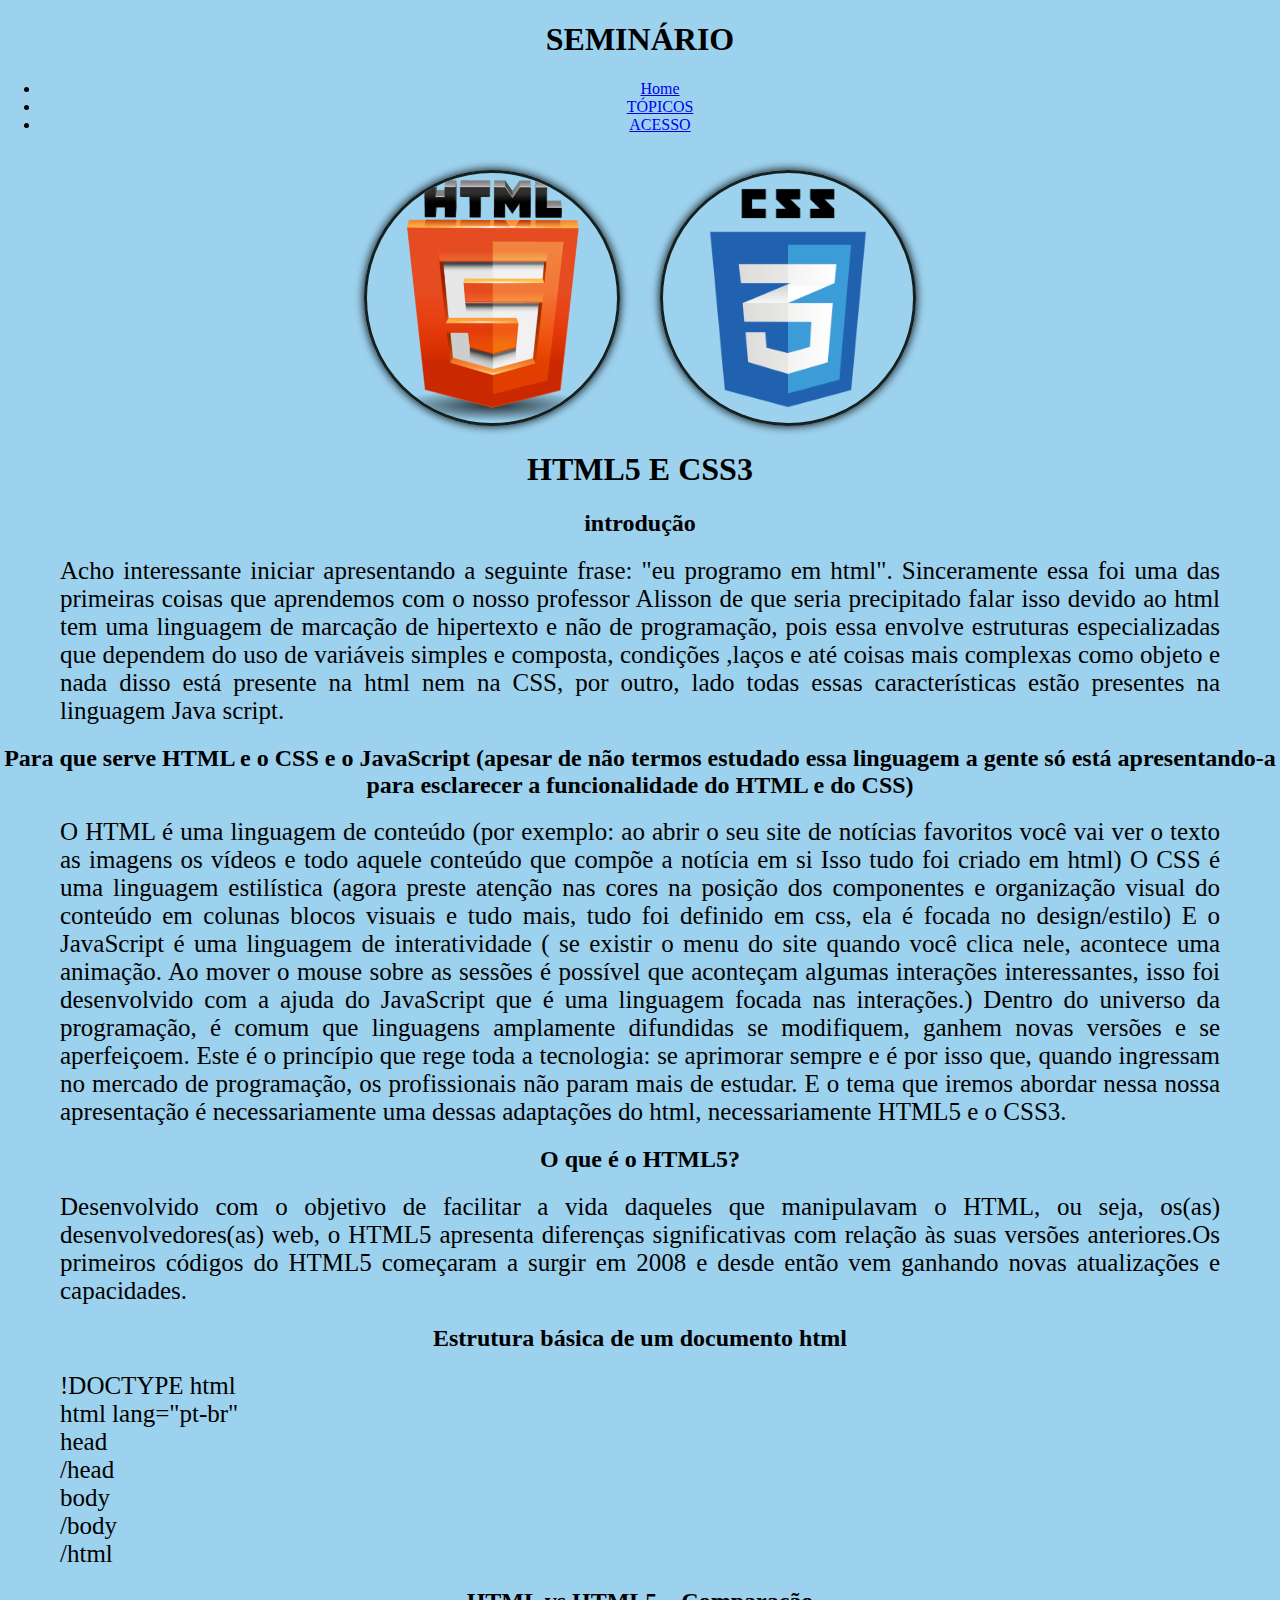
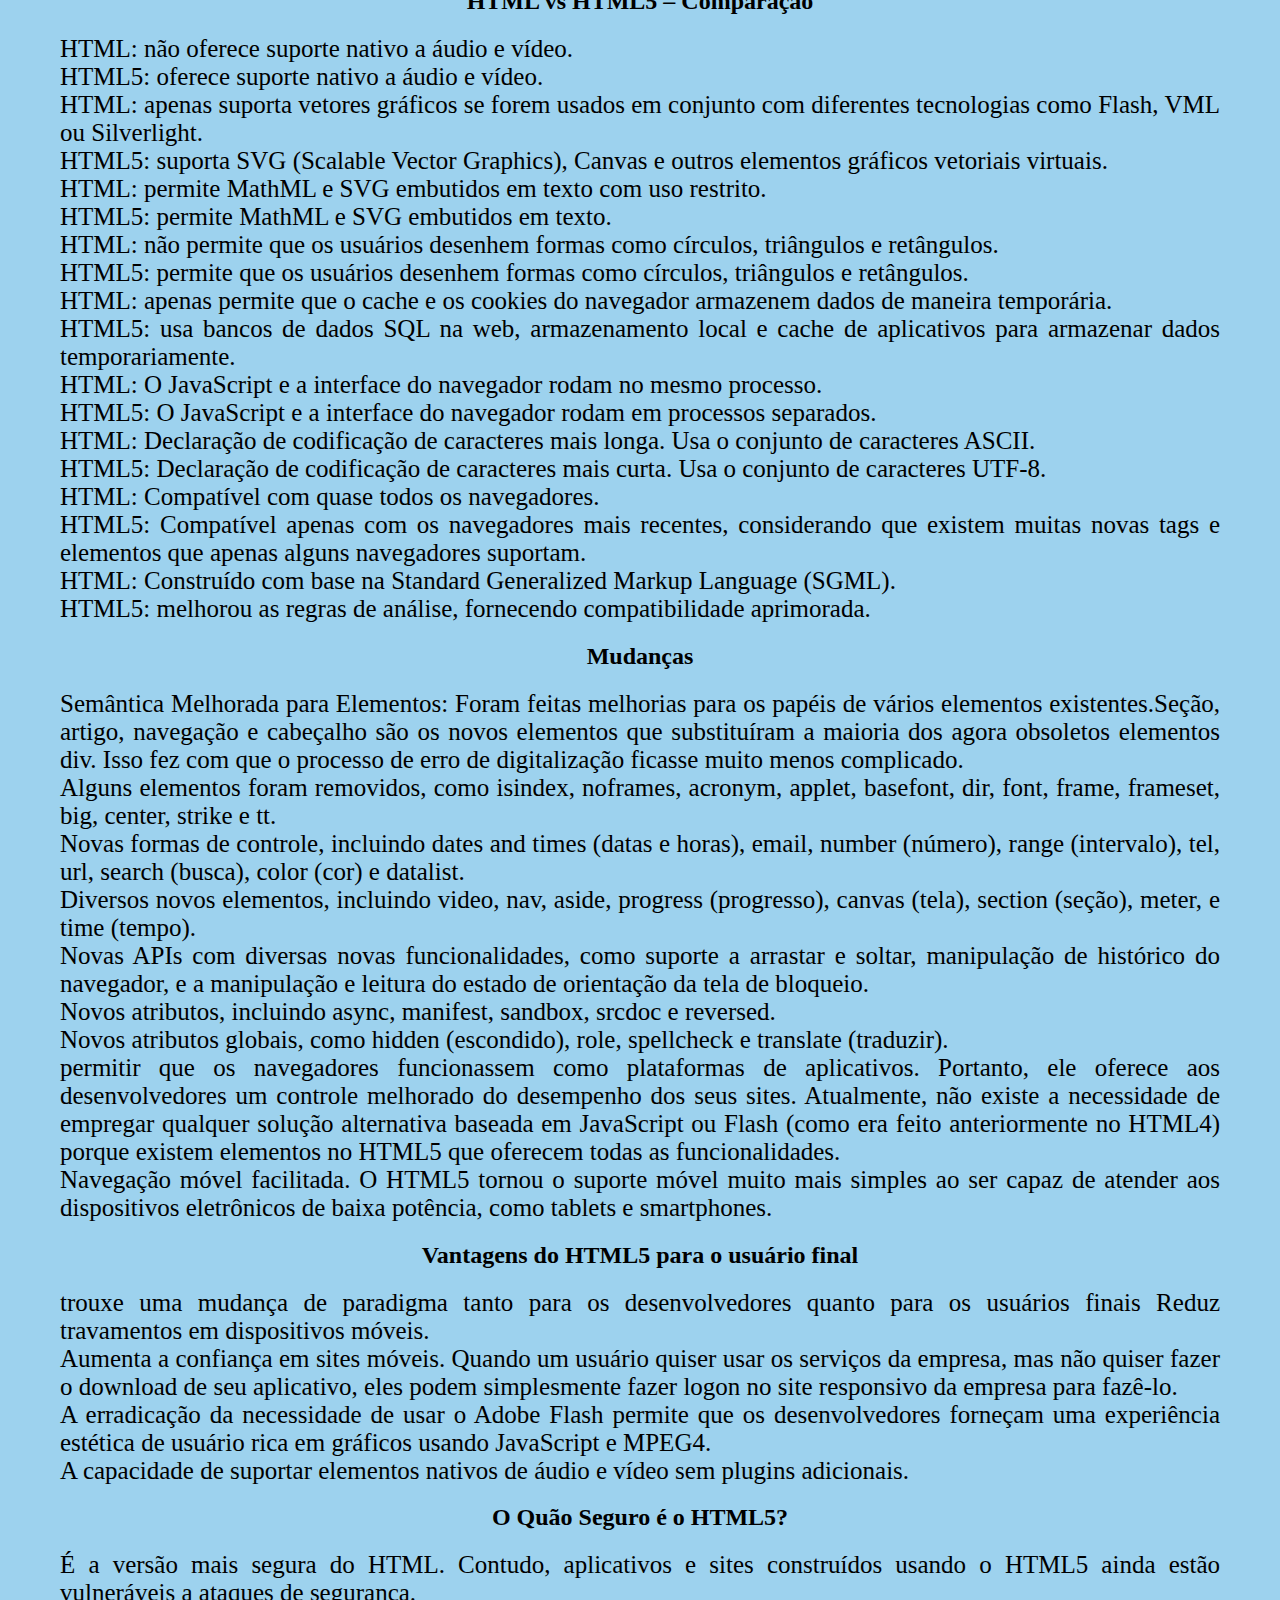
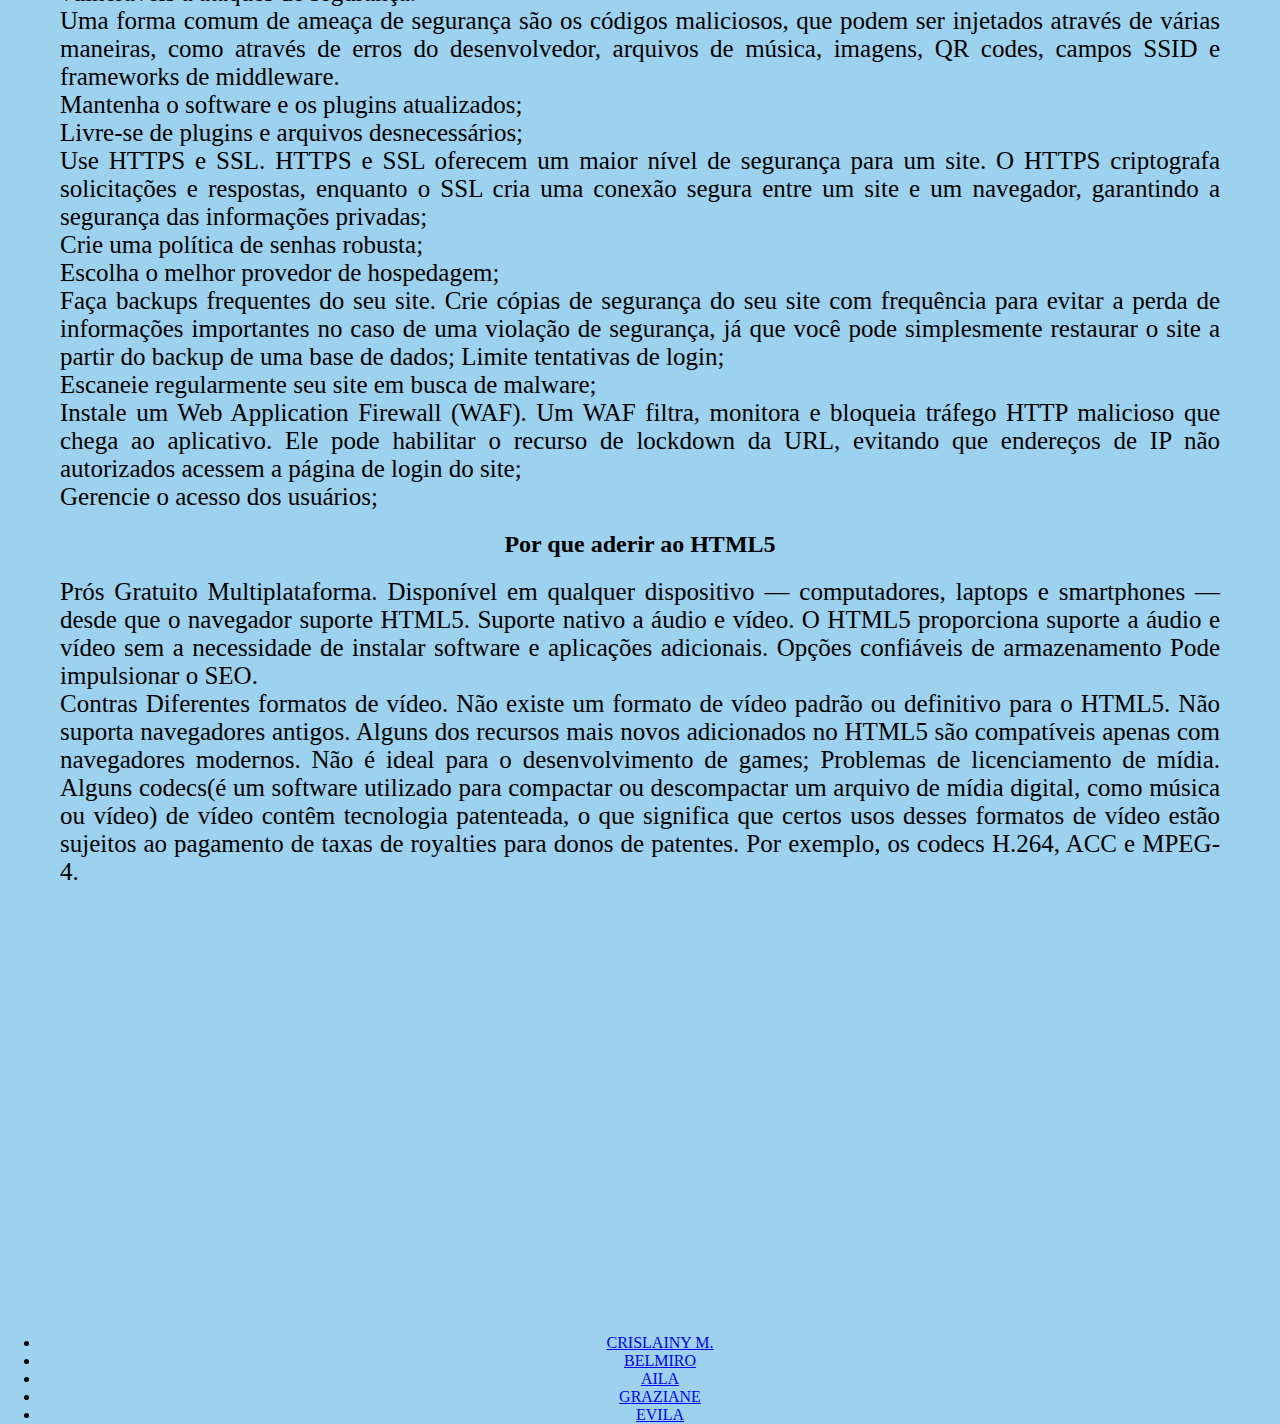
==== commit 62c94a5b: "A9" ====
--- a/teste1.htlm/teste2/index.html
+++ b/teste1.htlm/teste2/index.html
@@ -1,7 +1,7 @@
 <!DOCTYPE html>
 <html lang="en">
 <head>
-    <link rel="stylesheet" href="style.css"
+    <link rel="stylesheet" href="style.css">
     <meta charset="UTF-8">
     <meta name="viewport" content="width=device-width, initial-scale=1.0">
     <title>seminário de alisson</title>
@@ -222,11 +222,16 @@
             <nav>
                 <ul> 
                         <li><a href="https://chat.whatsapp.com
-                        /KhdVz9xTVNA5XudrSGX2RU">Home</a></li>
-                        <li><a href="https://chat.whatsapp.com
-                        /KhdVz9xTVNA5XudrSGX2RU">TÓPICOS</a></li>
-                        <li><a href="https://chat.whatsapp.com
-                        /KhdVz9xTVNA5XudrSGX2RU">ACESSO</a></li>
+                        /KhdVz9xTVNA5XudrSGX2RU">CRISLAINY M.</a></li>
+                        <li><a href="https://chat.whatsapp.com
+                        /KhdVz9xTVNA5XudrSGX2RU">BELMIRO</a></li>
+                        <li><a href="https://chat.whatsapp.com
+                        /KhdVz9xTVNA5XudrSGX2RU">AILA</a></li>
+                        <li><a href="https://chat.whatsapp.com
+                        /KhdVz9xTVNA5XudrSGX2RU">GRAZIANE</a></li>
+                        <li><a href="https://chat.whatsapp.com
+                        /KhdVz9xTVNA5XudrSGX2RU">EVILA</a></li>
+                        
                 
                 </ul>
             </nav>
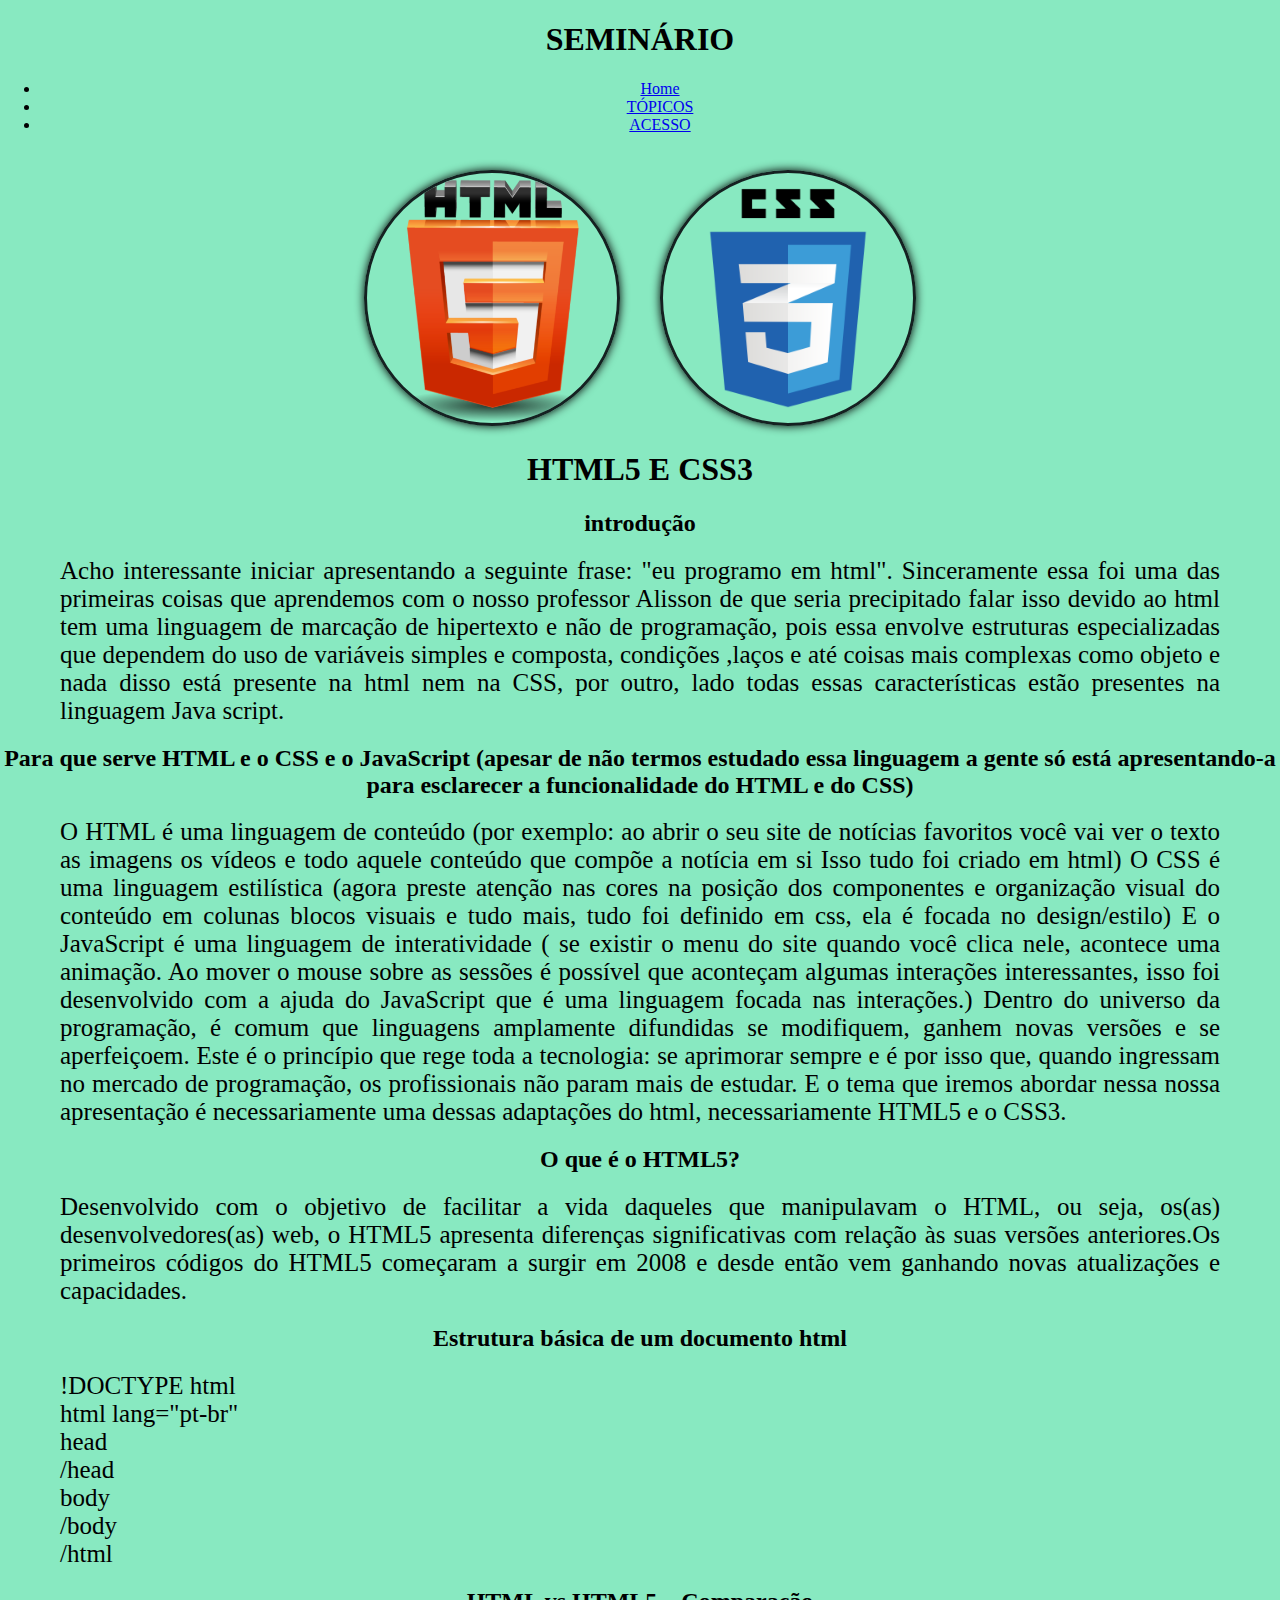
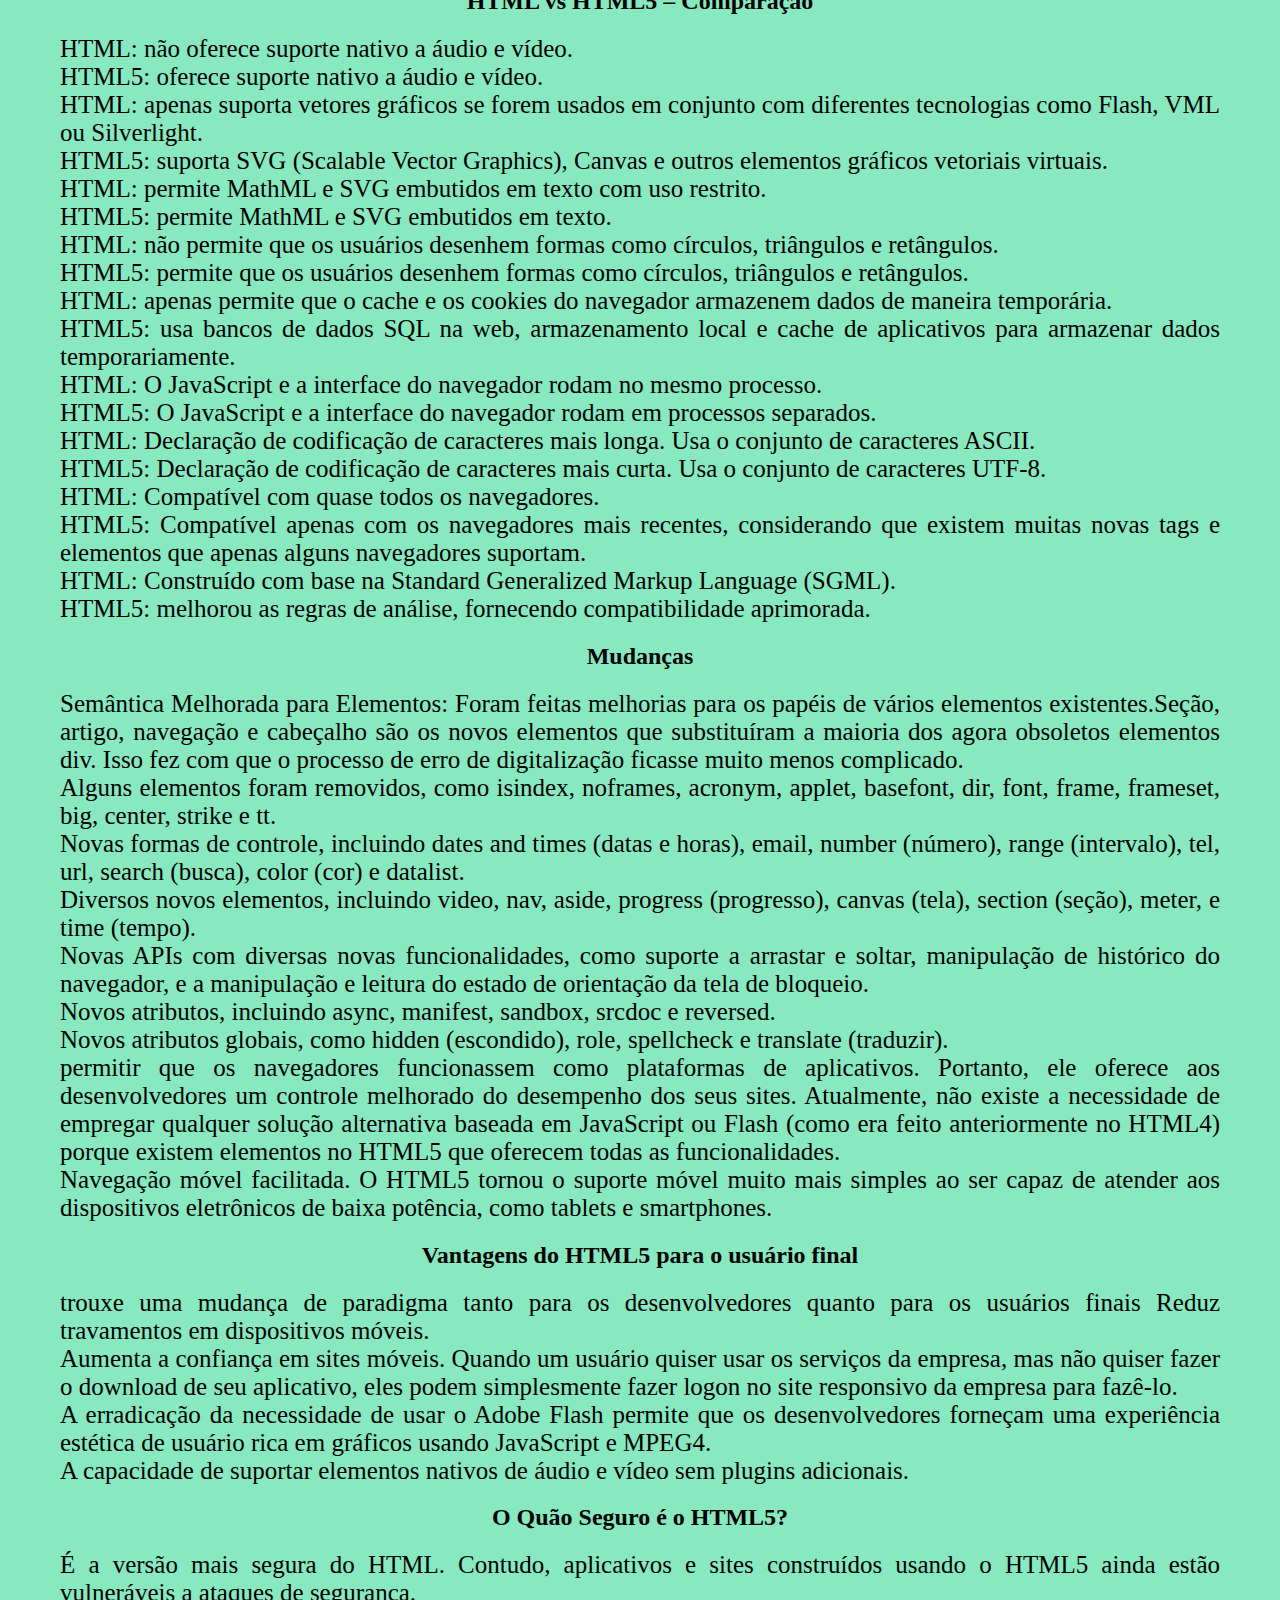
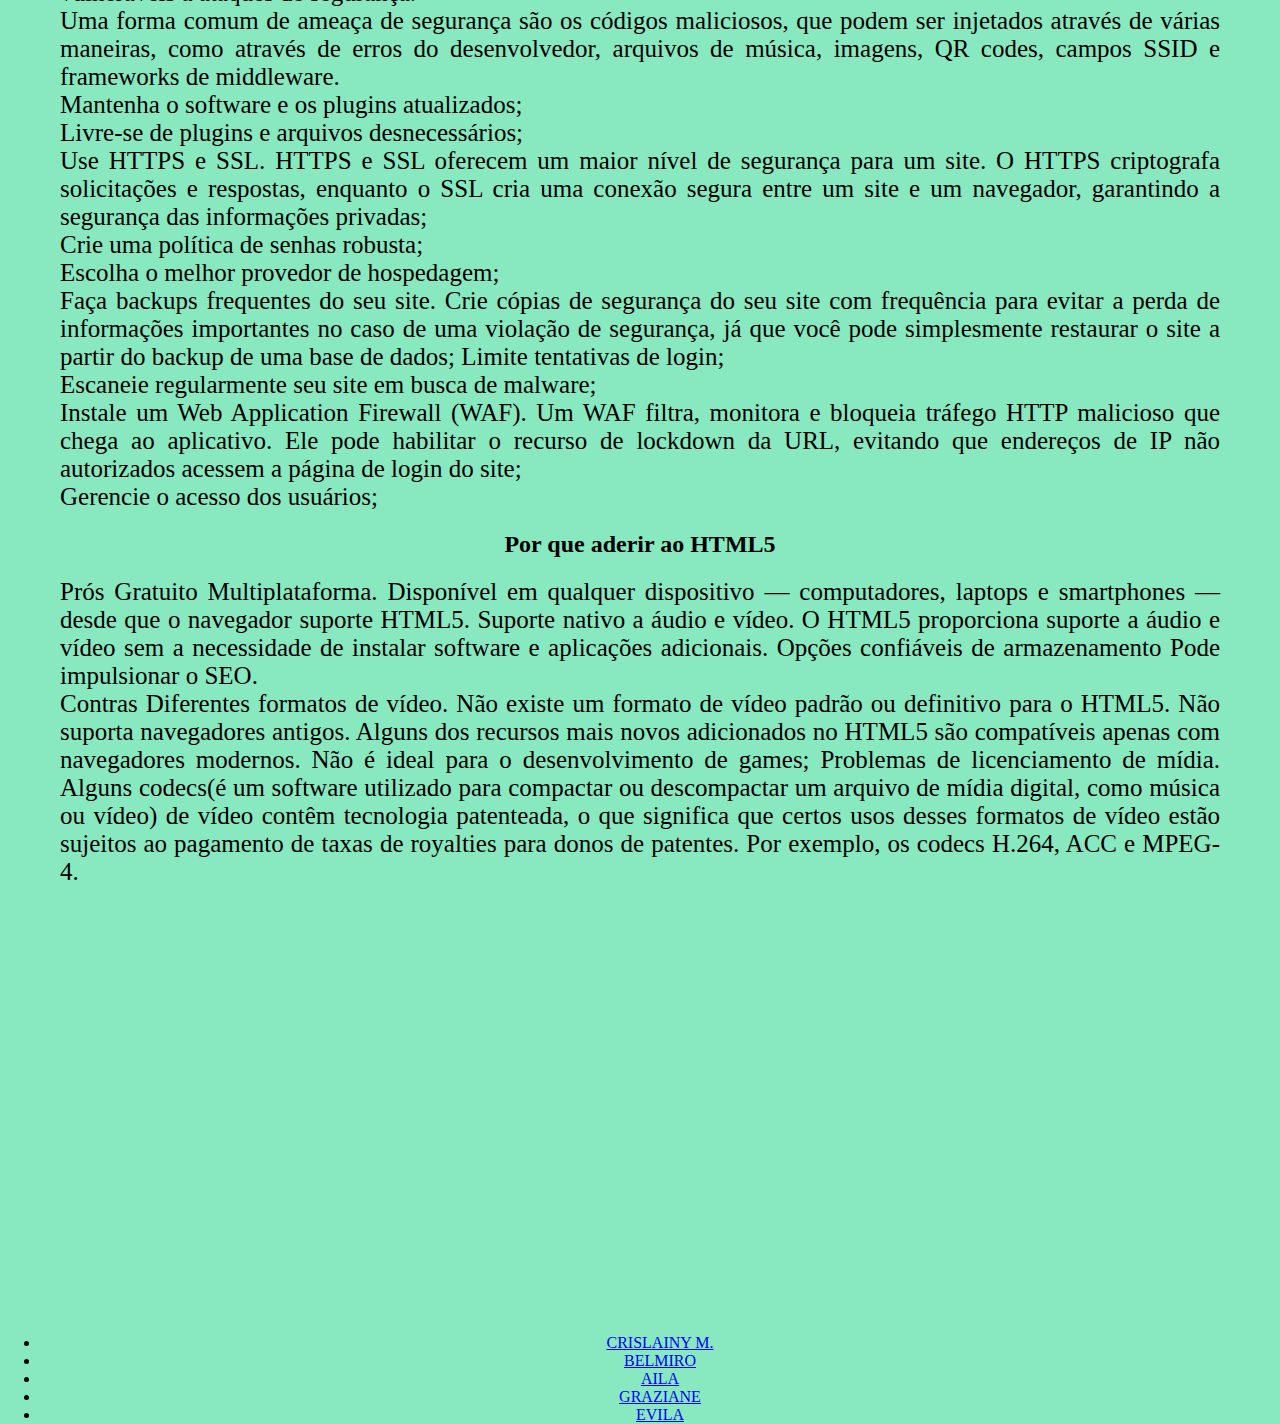
==== commit 4f673e3a: "a9" ====
--- a/teste1.htlm/teste2/index.html
+++ b/teste1.htlm/teste2/index.html
@@ -30,7 +30,14 @@
     
     <p>Acho interessante iniciar apresentando a seguinte frase:
          "eu programo em html".
-        Sinceramente essa foi uma das primeiras coisas que aprendemos com o nosso professor Alisson de que seria precipitado falar isso devido ao html tem uma linguagem de marcação de hipertexto e não de programação, pois essa envolve estruturas especializadas que dependem do uso de variáveis simples e composta, condições ,laços e até coisas mais complexas como objeto e nada disso está presente na html nem na CSS, por outro, lado todas essas características estão presentes na linguagem Java script. </p>
+        Sinceramente essa foi uma das primeiras coisas que aprendemos 
+        com o nosso professor Alisson de que seria precipitado falar isso
+         devido ao html tem uma linguagem de marcação de hipertexto e não de 
+         programação, pois essa envolve estruturas especializadas que dependem
+        do uso de variáveis simples e composta, condições ,laços e até coisas
+        mais complexas como objeto e nada disso está presente na html nem na
+        CSS, por outro, lado todas essas características estão presentes na
+        linguagem Java script. </p>
     
 
     <main>
--- a/teste1.htlm/teste2/style.css
+++ b/teste1.htlm/teste2/style.css
@@ -1,6 +1,6 @@
 body{
     margin: 0 auto;
-    background-color: rgb(157, 210, 238);
+    background-color: rgb(136, 233, 193);
     text-align: center;
     text-decoration color: #f6f6f6;
     font-family:first-letter;
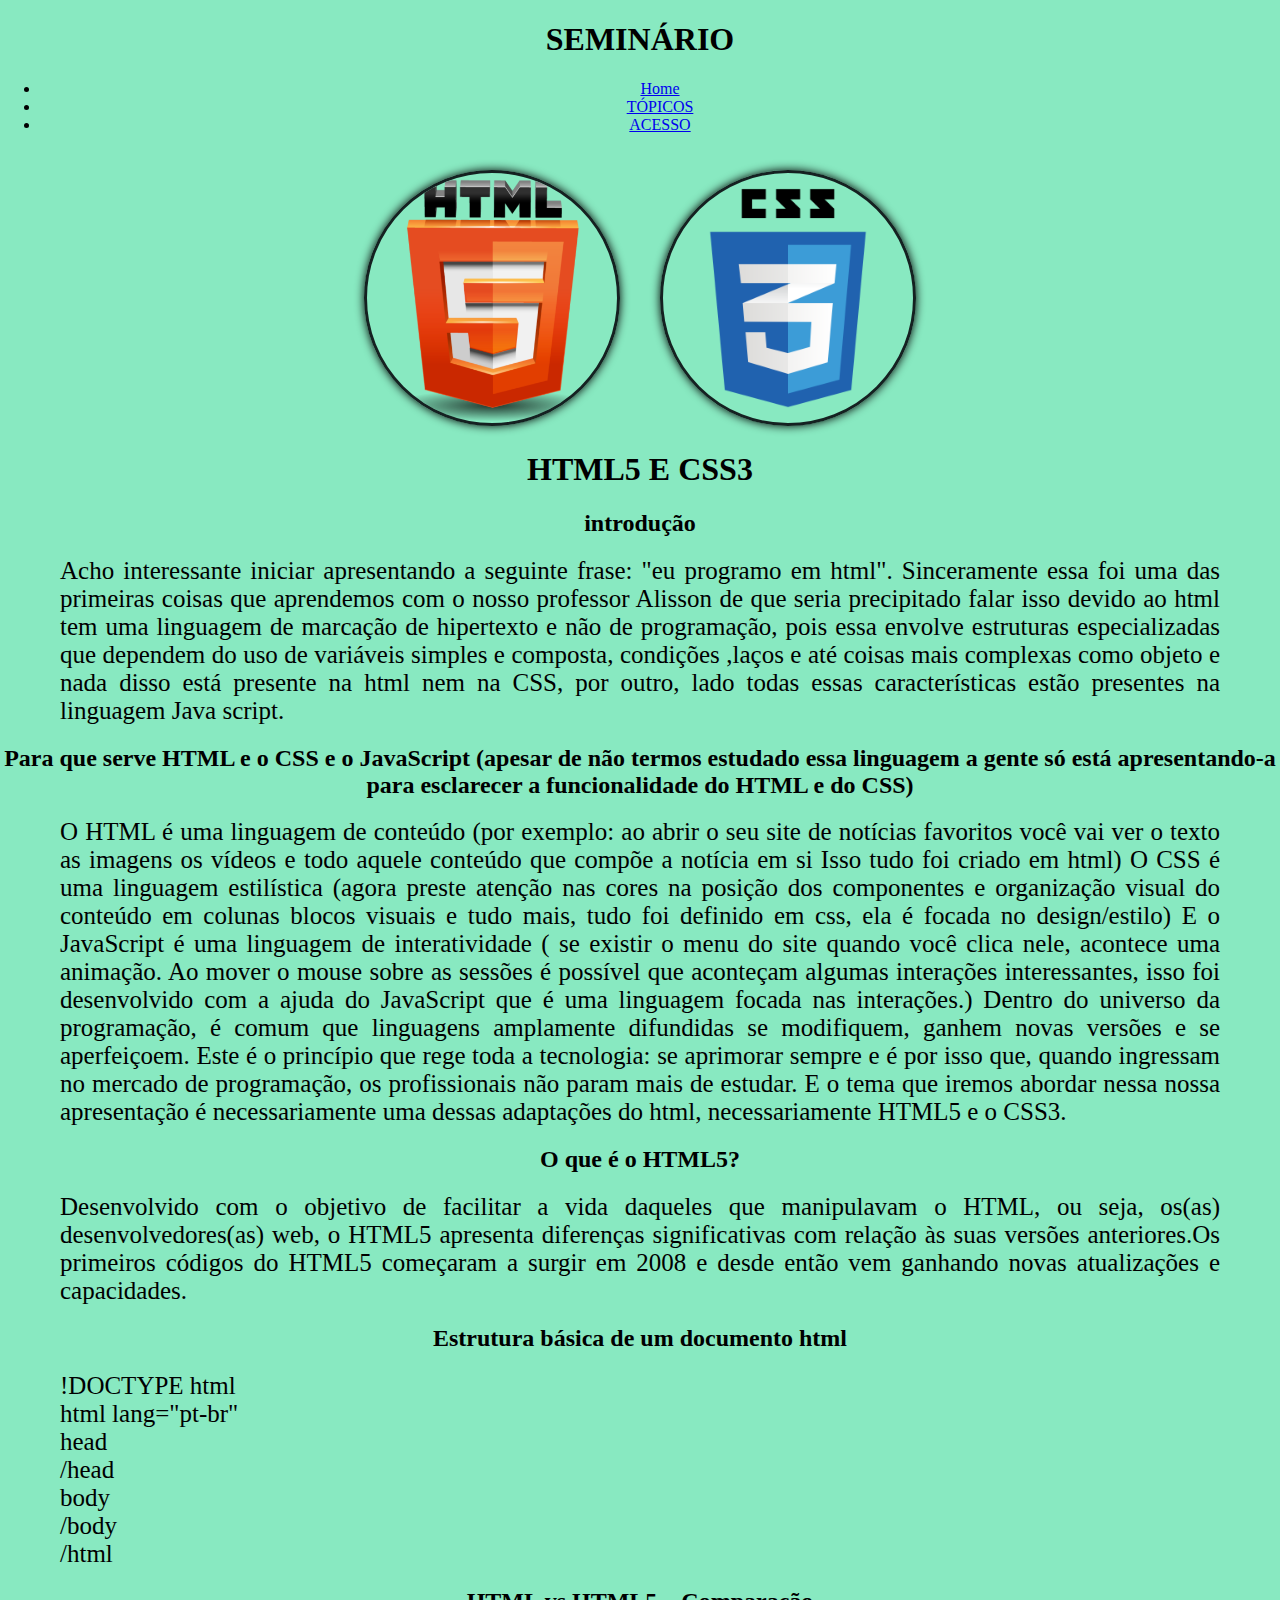
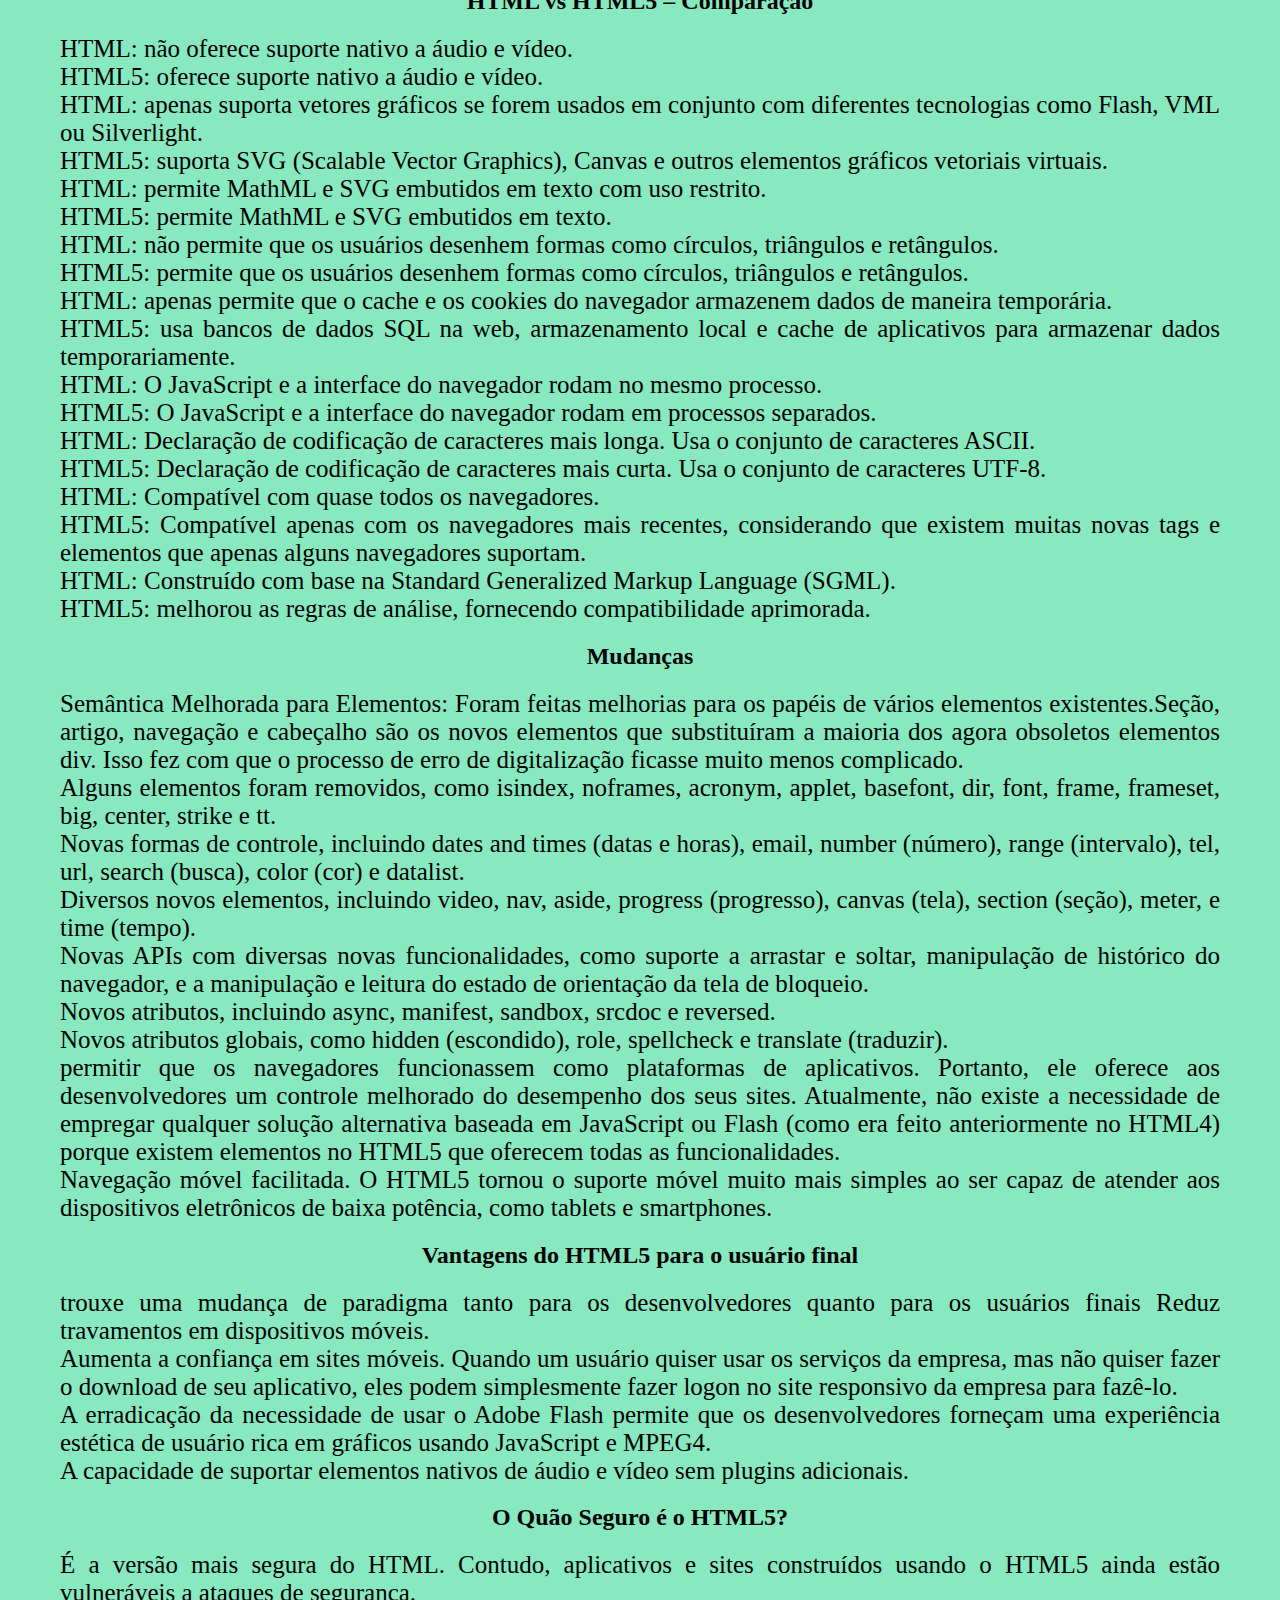
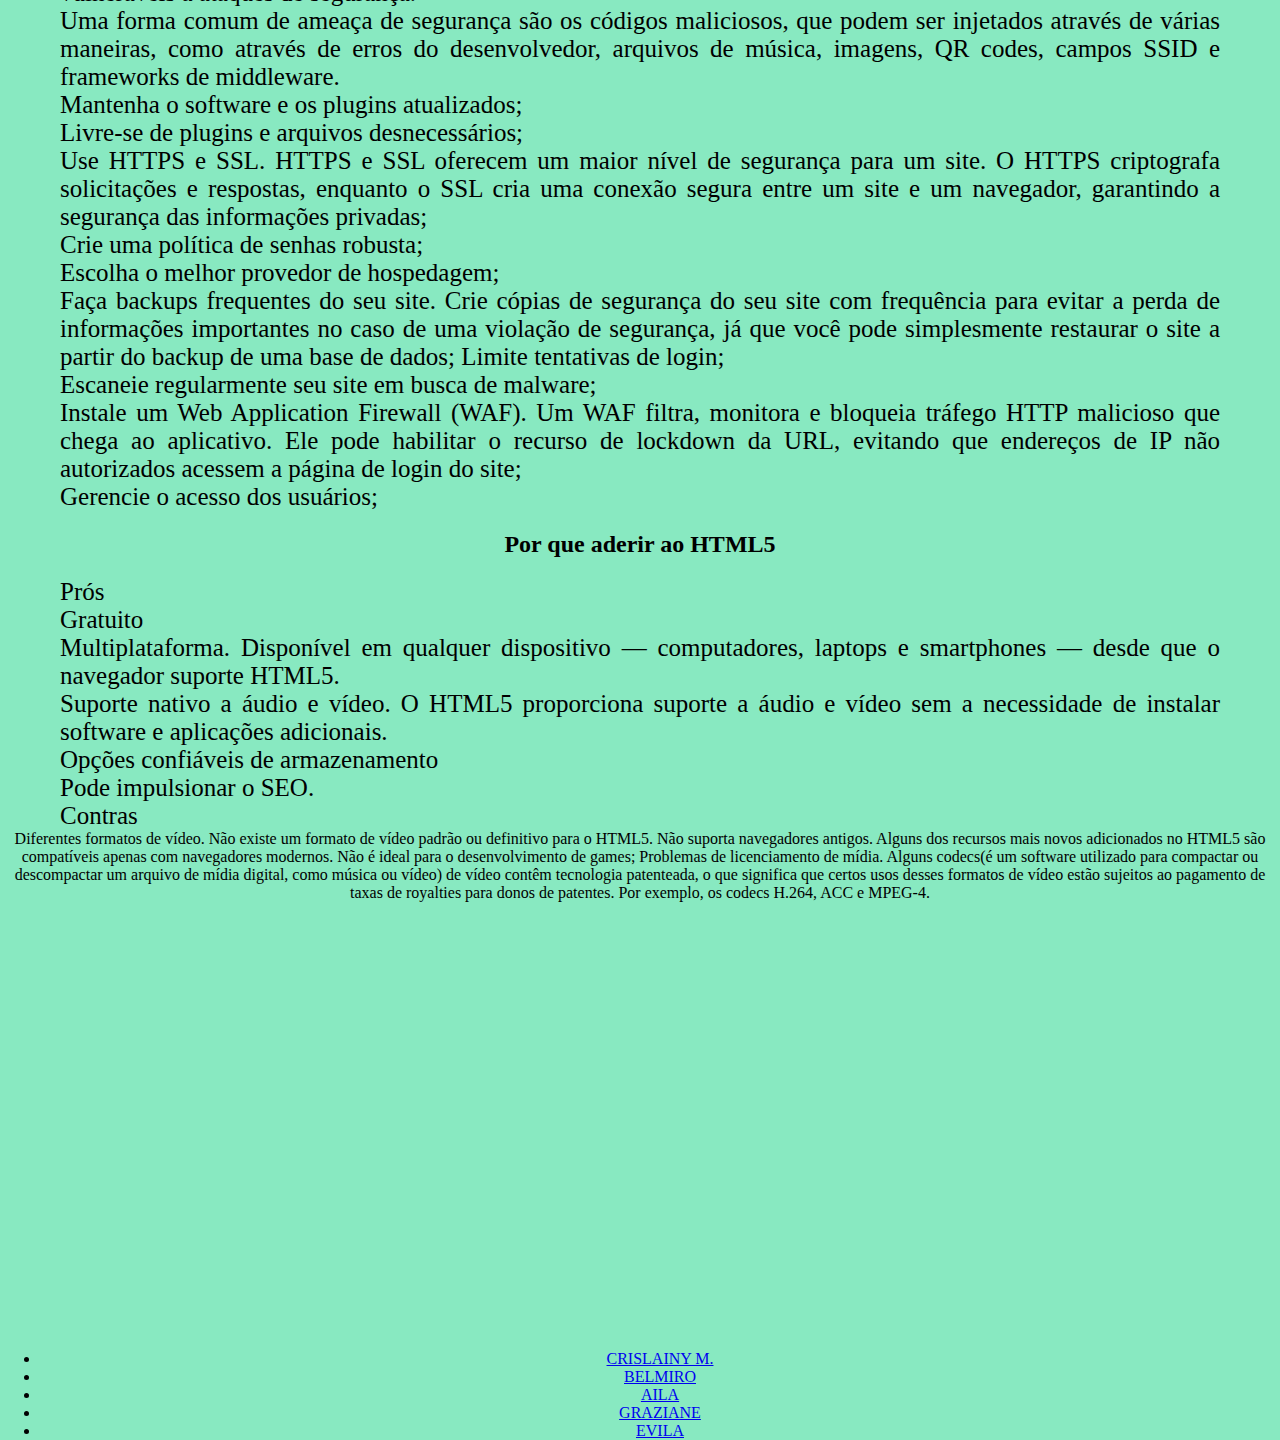
==== commit 54c7d85a: "queraiva1" ====
--- a/teste1.htlm/teste2/index.html
+++ b/teste1.htlm/teste2/index.html
@@ -195,18 +195,33 @@
          <div class="conteudo7">
           <h2>Por que aderir ao HTML5 </h2>
           <p>
-            Prós 
-            Gratuito
-            Multiplataforma. Disponível em qualquer dispositivo — computadores, laptops e smartphones — desde que o navegador suporte HTML5.
-            Suporte nativo a áudio e vídeo. O HTML5 proporciona suporte a áudio e vídeo sem a necessidade de instalar software e aplicações adicionais.
-            Opções confiáveis de armazenamento
-            Pode impulsionar o SEO.</p> 
-            
-           <p>  Contras
-            Diferentes formatos de vídeo. Não existe um formato de vídeo padrão ou definitivo para o HTML5.
-            Não suporta navegadores antigos. Alguns dos recursos mais novos adicionados no HTML5 são compatíveis apenas com navegadores modernos.
+            Prós <br>
+        </p>
+
+           <p> Gratuito</p>
+
+           <p>Multiplataforma. Disponível em qualquer dispositivo — computadores,
+             laptops e smartphones — desde que o navegador suporte HTML5.</p>
+             <p> Suporte nativo a áudio e vídeo. O HTML5 proporciona suporte a áudio
+             e vídeo sem a necessidade de instalar software e aplicações 
+             adicionais.</p>
+             <p>  Opções confiáveis de armazenamento</p>
+             <p>  Pode impulsionar o SEO.</p> 
+            
+           <p>  Contras<br> </p>
+
+            Diferentes formatos de vídeo. Não existe um formato de vídeo
+             padrão ou definitivo para o HTML5.
+            Não suporta navegadores antigos. Alguns dos recursos mais novos 
+            adicionados no HTML5 são compatíveis apenas com navegadores modernos.
             Não é ideal para o desenvolvimento de games;
-            Problemas de licenciamento de mídia. Alguns codecs(é um software utilizado para compactar ou descompactar um arquivo de mídia digital, como música ou vídeo) de vídeo contêm tecnologia patenteada, o que significa que certos usos desses formatos de vídeo estão sujeitos ao pagamento de taxas de royalties para donos de patentes. Por exemplo, os codecs H.264, ACC e MPEG-4.</p>
+            Problemas de licenciamento de mídia. Alguns codecs(é um software
+             utilizado para compactar ou descompactar um arquivo de mídia 
+             digital, como música ou vídeo) de vídeo contêm tecnologia
+              patenteada, o que significa que certos usos desses formatos 
+              de vídeo estão sujeitos ao pagamento de taxas de royalties 
+              para donos de patentes. Por exemplo, os codecs H.264, ACC e 
+              MPEG-4.</p>
          </div>
 
 
